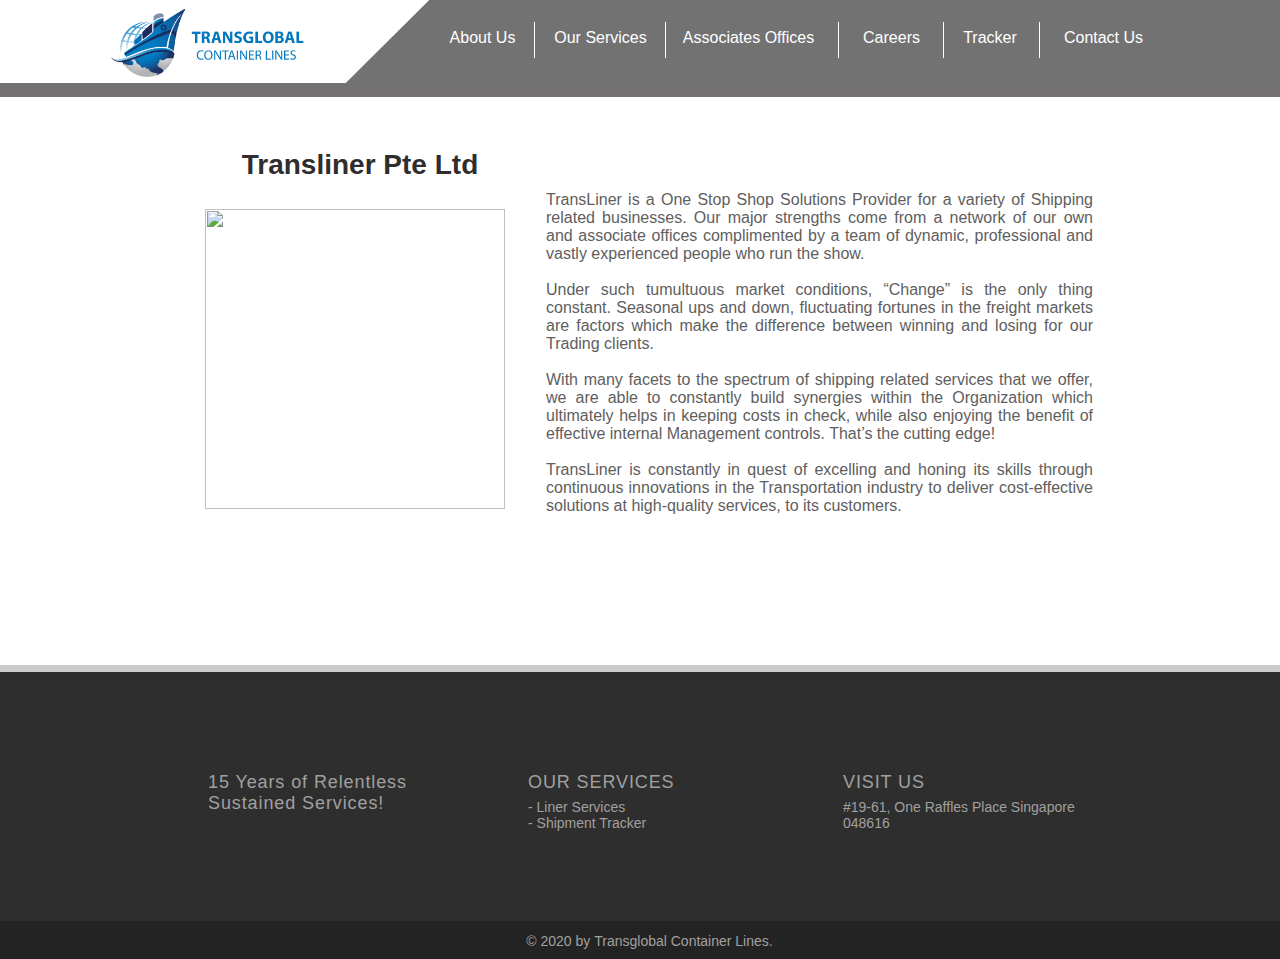
==== about-us.html @ 4d8c3161 "Adding initial website" ====
﻿<!DOCTYPE html>
<html lang="en">
<head>
    <meta charset="utf-8" />
    <meta http-equiv="content-type" content="text/html;charset=utf-8" />
    <title>About Us | Transglobal Container Lines | Freight Forwarding</title>
    <meta name="description" content="Transglobal Container Lines is a One Stop Shop Solutions Provider for a variety of Shipping related businesses. Our major strengths come from a network of our own and associate offices complimented by a team of dynamic, professional and vastly experienced people who run the show." />
    <link rel="canonical" href="index.html" />
    <meta property="og:url" content="https://transglobalcontainerlines.com" />
    <meta property="og:site_name" content="Transglobal Container Lines" />
    <meta property="og:type" content="website" />
    <meta property="og:title" content="About Us | Transglobal Container Lines | Freight Forwarding" />
    <meta property="og:description" content="Transglobal Container Lines is a One Stop Shop Solutions Provider for a variety of Shipping related businesses. Our major strengths come from a network of our own and associate offices complimented by a team of dynamic, professional and vastly experienced people who run the show." />
    <link rel="shortcut icon" href="images/logo/icon.ico" type="image/x-icon" />
    <link rel="apple-touch-icon" href="images/logo/icon.ico" type="image/x-icon" />
    <!-- Responsive -->
    <meta http-equiv="X-UA-Compatible" content="IE=edge">
    <meta name="viewport" content="width=device-width, initial-scale=1.0, maximum-scale=1.0, user-scalable=0">
    <link rel="stylesheet" href="css/style.css" />
</head>
<body class="prewarmup">
    <div id="SITE_CONTAINER">
        <div class="noop visual-focus-on" style="position:relative">
            <div id="SCROLL_TO_TOP" tabindex="-1" aria-label="top of page" role="region" style="height:0"></div>
            <div id="SITE_BACKGROUND" style="height:100%;top:0;min-height:calc(100vh - 0px);bottom:;left:;right:;position:" class="siteBackground">
                <div id="SITE_BACKGROUND_previous_noPrev" data-position="absolute" data-align="" data-fitting="" class="siteBackgroundprevious">
                    <div id="SITE_BACKGROUNDpreviousImage" class="siteBackgroundpreviousImage"></div>
                    <div id="SITE_BACKGROUNDpreviousVideo" class="siteBackgroundpreviousVideo"></div>
                    <div id="SITE_BACKGROUND_previousOverlay_noPrev" class="siteBackgroundpreviousOverlay"></div>
                </div>
                <div id="SITE_BACKGROUND_current_y2079_desktop_bg" style="top:0;height:100%;width:100%;background-color:rgba(204, 204, 204, 1);display:;position:absolute" data-position="absolute" data-align="bottom" data-fitting="fill" class="siteBackgroundcurrent">
                    <div id="SITE_BACKGROUND_currentImage_y2079_desktop_bg" style="position:absolute;top:0;height:100%;width:100%" data-type="bgimage" data-height="100%" class="siteBackgroundcurrentImage"></div>
                    <div id="SITE_BACKGROUNDcurrentVideo" class="siteBackgroundcurrentVideo"></div>
                    <div id="SITE_BACKGROUND_currentOverlay_y2079_desktop_bg" style="position:absolute;top:0;width:100%;height:100%" class="siteBackgroundcurrentOverlay"></div>
                </div>
            </div>
            <div id="SITE_ROOT" class="SITE_ROOT" style="width:100%;min-width:980px;padding-bottom:0;top:0" aria-hidden="false">
                <div id="masterPage" class="mesh-layout" data-mesh-layout="grid">
                    <header data-is-absolute-layout="false" data-is-mobile="false" data-state="transition-allowed" data-site-width="980" data-header-top="0" style="position:relative;margin-top:0;left:0;margin-left:0;width:100%;min-width:980px;top:;bottom:;right:" class="fc1" id="SITE_HEADER">
                        <div style="left:0;width:100%" id="SITE_HEADERscreenWidthBackground" class="fc1screenWidthBackground"></div>
                        <div id="SITE_HEADERcenteredContent" class="fc1centeredContent">
                            <div style="margin-left:calc((100% - 980px) / 2);width:980px" id="SITE_HEADERbg" class="fc1bg"></div>
                            <div id="SITE_HEADERinlineContent" class="fc1inlineContent">
                                <div id="SITE_HEADERinlineContent-gridWrapper" data-mesh-internal="true">
                                    <div id="SITE_HEADERinlineContent-gridContainer" data-mesh-internal="true">
                                        <section style="left:0;width:100%;min-width:980px;height:auto;top:;bottom:;right:;position:;margin-left:0" data-responsive="true" data-is-screen-width="true" data-col-margin="0" data-row-margin="0" class="strc1" id="comp-im0gi1f9">
                                            <div style="position:absolute;top:0;width:calc(100% - 0px);height:100%;overflow:hidden;pointer-events:auto;min-width:980px;left:0;right:0;bottom:0" data-page-id="masterPage" data-enable-video="true" data-bg-effect-name="" data-full-screen-height="" data-media-type="" data-use-clip-path="" data-needs-clipping="" data-wix-video-layout="true" class="strc1balata" id="comp-im0gi1f9balata">
                                                <div style="position:absolute;width:100%;height:100%;top:0;background-color:transparent" class="bgColor" id="comp-im0gi1f9balatabgcolor">
                                                    <div style="width:100%;height:100%;position:absolute;top:0;background-image:;opacity:1" id="comp-im0gi1f9balatabgcoloroverlay" class="bgColoroverlay"></div>
                                                </div>
                                            </div>
                                            <div style="position:relative;width:calc(100% - 0px);min-width:980px" id="comp-im0gi1f9inlineContent" class="strc1inlineContent">
                                                <div style="position:relative;width:100%;left:0;flex:980;margin-left:0;min-width:980px;top:0;margin-top:0;display:flex;" data-content-width="980" data-is-mesh="true" class="strc1" id="mediait2pzfvm1">
                                                    <div style="position:absolute;top:0;width:100%;height:100%;overflow:hidden;pointer-events:auto;left:0;right:0;bottom:0" data-page-id="masterPage" data-enable-video="true" data-bg-effect-name="" data-full-screen-height="" data-media-type="" data-use-clip-path="" data-needs-clipping="" data-wix-video-layout="true" class="strc1balata" id="mediait2pzfvm1balata">
                                                        <div style="position:absolute;width:100%;height:100%;top:0;background-color:rgba(255, 255, 255, 1)" class="bgColor" id="mediait2pzfvm1balatabgcolor">
                                                            <div style="width:100%;height:100%;position:absolute;top:0;background-image:;opacity:1" id="mediait2pzfvm1balatabgcoloroverlay" class="bgColoroverlay"></div>
                                                        </div>
                                                    </div>
                                                    <div style="width:100%;position:relative;top:0;bottom:0" class="strc1inlineContent" id="mediait2pzfvm1inlineContent">
                                                        <div id="mediait2pzfvm1inlineContent-gridWrapper" data-mesh-internal="true">
                                                            <div id="mediait2pzfvm1inlineContent-gridContainer" data-mesh-internal="true">
                                                                <nav id="TINY_MENU" class="hidden-on-warmup tm2" style="visibility:collapse;margin-left:calc(50% - 160px);top:13px;bottom:;left:265px;right:;width:50px;height:50px;position:fixed;z-index:50" aria-label="Site">
                                                                    <div class="fullScreenOverlay tm2_menuInitial tm2_dir-center tm2fullScreenOverlay" style="top: 0px; cursor: pointer; height: 367px;" id="TINY_MENUfullScreenOverlay">
                                                                        <div class="fullScreenOverlayContent tm2fullScreenOverlayContent" style="width:320px;top:0" id="TINY_MENUfullScreenOverlayContent">
                                                                            <div class="tm2_menuInitial tm2_dir-center tm2menuBackground" id="TINY_MENUmenuBackground">
                                                                                <div class="tm2_menuInitial tm2_dir-center tm2menuContainer" id="TINY_MENUmenuContainer" style="padding-top: 0px; max-height: 367px;"></div>
                                                                            </div>
                                                                        </div>
                                                                    </div>
                                                                    <a href="#" class="tm2_menuInitial tm2_dir-center tm2menuButton" style="cursor: pointer; margin-top: 0px;" id="TINY_MENUmenuButton">
                                                                        <svg preserveAspectRatio="none" viewBox="0 0 17 17" id="TINY_MENUiconSVG" class="tm2_icon tm2iconSVG">
                                                                            <line x2="100%" class="tm2_line1 tm2_animating-line"></line>
                                                                            <line x2="100%" class="tm2_line2 tm2_animating-line"></line>
                                                                            <line x2="100%" class="tm2_line3 tm2_animating-line"></line>
                                                                        </svg>
                                                                    </a>
                                                                </nav>
                                                                <div style="width:259px;height:68px;" title="" data-is-responsive="false" data-display-mode="fill" data-content-padding-horizontal="0" data-content-padding-vertical="0" data-exact-height="58" class="ca1" id="comp-jie4h3l3">
                                                                    <a style="cursor:pointer;width:259px;height:68px" href="index.html" target="_self" id="comp-jie4h3l3link" class="ca1link">
                                                                        <img id="comp-jie4h3l3imgimage" style="object-position:50% 50%;width:201px;height:68px;object-fit:cover" alt="" data-type="image" itemProp="image" src="images/logo/logo.png" />
                                                                    </a>
                                                                </div>
                                                                <div data-svg-id="0edb6e3056c244c897a256cbd4974189.svg" data-svg-type="shape" data-display-mode="fit" data-strokewidth="0" data-viewbox="0 0 200 200" data-preserve-viewbox="ignore" style="top:;bottom:;left:;right:;width:84px;height:84px;position:" class="style-juj5tk1k" id="comp-jie837r6">
                                                                    <div id="comp-jie837r6link" class="style-juj5tk1klink">
                                                                        <div style="stroke-width:0;fill-opacity:0.88;stroke:#ED1566;stroke-opacity:1;fill:rgba(96, 94, 94, 1)" class="style-juj5tk1k_comp-jie837r6 style-juj5tk1k_non-scaling-stroke style-juj5tk1ksvg" id="comp-jie837r6svg">
                                                                            <svg preserveAspectRatio="xMidYMid meet" id="comp-jie837r6svgcontent" data-bbox="24.5 25 151 150" viewBox="24.5 25 151 150" height="200" width="200" xmlns="http://www.w3.org/2000/svg" data-type="shape" role="img">
                                                                                <g>
                                                                                    <path d="M175.5 25v150h-151l151-150z" />
                                                                                </g>
                                                                            </svg>
                                                                        </div>
                                                                    </div>
                                                                </div>
                                                                <div data-svg-id="svgshape.v2.Svg_06f469158f5346a3be7e4100e38370cd" data-svg-type="shape" data-display-mode="stretch" data-strokewidth="0" data-viewbox="0 0 200 200" data-preserve-viewbox="ignore" style="top:;bottom:;left:;right:;width:1003px;height:83px;position:" class="style-juj5tk1k" id="comp-jj9cnk46">
                                                                    <a href="javascript:void()" target="_self" style="cursor:pointer" id="comp-jj9cnk46link" class="style-juj5tk1klink">
                                                                        <div style="stroke-width:0;fill-opacity:0.88;stroke:#ED1566;stroke-opacity:1;fill:rgba(96, 94, 94, 1)" class="style-juj5tk1k_comp-jj9cnk46 style-juj5tk1k_non-scaling-stroke style-juj5tk1ksvg" id="comp-jj9cnk46svg">
                                                                            <svg preserveAspectRatio="none" id="comp-jj9cnk46svgcontent" data-bbox="17.3 68.2 165.3 63.6" xmlns="http://www.w3.org/2000/svg" viewBox="17.3 68.2 165.3 63.6" role="img">
                                                                                <g>
                                                                                    <path d="M182.6 68.2v63.6H17.3V68.2h165.3z" />
                                                                                </g>
                                                                            </svg>
                                                                        </div>
                                                                    </a>
                                                                </div>
                                                                <div data-is-responsive="false" style="top:;bottom:;left:;right:;width:5px;height:36px;position:" class="style-juj5tk0q" id="comp-jie8m9vt">
                                                                    <div id="comp-jie8m9vtline" class="style-juj5tk0qline"></div>
                                                                </div>
                                                                <div data-packed="true" data-vertical-text="false" style="top:;bottom:;left:;right:;width:100px;height:auto;position:;pointer-events:none" class="txtNew" id="comp-jie4ne7f">
                                                                    <h4 class="font_4" style="font-size:16px; text-align:center;">
                                                                        <a href="tracker.html" target="_self"><span class="color_11"><span style="font-size:16px;"><span style="font-family:open sans,sans-serif;">Tracker</span></span></span></a>
                                                                    </h4>
                                                                </div>
                                                                <div data-is-responsive="false" style="top:;bottom:;left:;right:;width:5px;height:36px;position:" class="style-juj5tk0q" id="comp-jie8lzo2">
                                                                    <div id="comp-jie8lzo2line" class="style-juj5tk0qline"></div>
                                                                </div>
                                                                <div data-packed="true" data-vertical-text="false" style="top:;bottom:;left:;right:;width:169px;height:auto;position:;pointer-events:none" class="txtNew" id="comp-jie4jxu8">
                                                                    <h4 class="font_4" style="font-size:16px; text-align:center;">
                                                                        <a href="offices.html" target="_self"><span class="color_11"><span style="font-size:16px;"><span style="font-family:open sans,sans-serif;">Associates Offices</span></span></span></a>
                                                                    </h4>
                                                                </div>
                                                                <div data-is-responsive="false" style="top:;bottom:;left:;right:;width:5px;height:36px;position:" class="style-juj5tk0q" id="comp-jie8ldi6">
                                                                    <div id="comp-jie8ldi6line" class="style-juj5tk0qline"></div>
                                                                </div>
                                                                <div data-packed="true" data-vertical-text="false" style="top:;bottom:;left:;right:;width:129px;height:auto;position:;pointer-events:none" class="txtNew" id="comp-jie4jh5j">
                                                                    <h4 class="font_4" style="font-size:16px; text-align:center;">
                                                                        <a href="services.html" target="_self"><span class="color_11"><span style="font-size:16px;"><span style="font-family:open sans,sans-serif;">Our Services</span></span></span></a>
                                                                    </h4>
                                                                </div>
                                                                <div data-is-responsive="false" style="top:;bottom:;left:;right:;width:5px;height:36px;position:" class="style-juj5tk0q" id="comp-jie8la4r">
                                                                    <div id="comp-jie8la4rline" class="style-juj5tk0qline"></div>
                                                                </div>
                                                                <div data-packed="true" data-vertical-text="false" style="top:;bottom:;left:;right:;width:81px;height:auto;position:;pointer-events:none" class="txtNew" id="comp-jie450r4">
                                                                    <h4 class="font_4" style="font-size:16px; text-align:center;">
                                                                        <a href="about-us.html" target="_self"><span class="color_11"><span style="font-size:16px;"><span style="font-family:open sans,sans-serif;">About Us</span></span></span></a>
                                                                    </h4>
                                                                </div>
                                                                <div data-is-responsive="false" style="top:;bottom:;left:;right:;width:5px;height:36px;position:" class="style-juj5tk0q" id="comp-jie8h4li">
                                                                    <div id="comp-jie8h4liline" class="style-juj5tk0qline"></div>
                                                                </div>
                                                                <div data-packed="true" data-vertical-text="false" style="top:;bottom:;left:;right:;width:123px;height:auto;position:;pointer-events:none" class="txtNew" id="comp-jie4kfp2">
                                                                    <h4 class="font_4" style="font-size:16px; text-align:center;"><a href="careers.html" target="_self"><span class="color_11"><span style="font-size:16px;"><span style="font-family:open sans,sans-serif;">Careers</span></span></span></a></h4>
                                                                </div>
                                                                <div data-packed="true" data-vertical-text="false" style="top:;bottom:;left:;right:;width:123px;height:auto;position:;pointer-events:none" class="txtNew" id="comp-jurudjak">
                                                                    <h4 class="font_4" style="font-size:16px; text-align:center;">
                                                                        <a href="contact-us.html" target="_self"><span class="color_11"><span style="font-size:16px;"><span style="font-family:open sans,sans-serif;">Contact Us</span></span></span></a>
                                                                    </h4>
                                                                </div>
                                                            </div>
                                                        </div>
                                                    </div>
                                                </div>
                                            </div>
                                        </section>
                                    </div>
                                </div>
                            </div>
                        </div>
                    </header>
                    <main tabindex="-1" data-is-mobile="false" data-is-mesh="true" data-site-width="980" style="left:0;margin-left:0;width:100%;min-width:980px;top:0;bottom:;right:;position:" class="pc1" data-state="" id="PAGES_CONTAINER">
                        <div style="left:0" id="PAGES_CONTAINERscreenWidthBackground" class="pc1screenWidthBackground"></div>
                        <div style="position:relative" id="PAGES_CONTAINERcenteredContent" class="pc1centeredContent">
                            <div style="display:none" id="PAGES_CONTAINERbg" class="pc1bg"></div>
                            <div style="position:relative" id="PAGES_CONTAINERinlineContent" class="pc1inlineContent">
                                <div style="width:100%">
                                    <div data-ismobile="false" data-is-mesh-layout="true" style="height:100%;left:0;position:relative;top:;bottom:;right:" class="p1" id="y2079">
                                        <div style="margin-left:calc((100% - 980px) / 2);width:980px" id="y2079bg" class="p1bg"></div>
                                        <div class="p1inlineContent" id="y2079inlineContent">
                                            <style id="y2079-mesh-styles">
                                                #y2079inlineContent {
                                                    height: auto;
                                                    width: 100%;
                                                    position: relative;
                                                }

                                                #y2079inlineContent-gridWrapper {
                                                    display: flex;
                                                    pointer-events: none;
                                                }

                                                #y2079inlineContent-gridContainer {
                                                    position: static;
                                                    display: grid;
                                                    height: auto;
                                                    width: 100%;
                                                    min-height: 589px;
                                                    margin-top: -3px;
                                                    grid-template-rows: min-content 1fr;
                                                    grid-template-columns: 100%;
                                                    padding-bottom: 0px;
                                                    box-sizing: border-box;
                                                }

                                                #comp-jjdo8xo7 {
                                                    position: relative;
                                                    margin: 0px 0px 0 calc((100% - 980px) * 0.5);
                                                    left: 0px;
                                                    grid-area: 1 / 1 / 2 / 2;
                                                    justify-self: start;
                                                    align-self: start;
                                                }

                                                #comp-jjdo8xpf {
                                                    position: relative;
                                                    margin: 0px 0px 0 calc((100% - 980px) * 0.5);
                                                    left: 0px;
                                                    grid-area: 2 / 1 / 3 / 2;
                                                    justify-self: start;
                                                    align-self: start;
                                                }

                                                #y2079centeredContent {
                                                    position: relative;
                                                }

                                                #y2079inlineContent-gridContainer > * {
                                                    pointer-events: auto;
                                                }

                                                #y2079inlineContent-gridContainer > [id$="-rotated-wrapper"] {
                                                    pointer-events: none;
                                                }

                                                    #y2079inlineContent-gridContainer > [id$="-rotated-wrapper"] > * {
                                                        pointer-events: auto;
                                                    }
                                            </style>
                                            <div id="y2079inlineContent-gridWrapper" data-mesh-internal="true">
                                                <div id="y2079inlineContent-gridContainer" data-mesh-internal="true">
                                                    <section style="left:0;width:100%;min-width:980px;height:auto;top:;bottom:;right:;position:;margin-left:0" data-responsive="true" data-is-screen-width="true" data-col-margin="0" data-row-margin="0" class="strc1" id="comp-jjdo8xo7">
                                                        <div style="position:absolute;top:0;width:calc(100% - 0px);height:100%;overflow:hidden;pointer-events:auto;min-width:980px;left:0;right:0;bottom:0" data-page-id="y2079" data-enable-video="true" data-bg-effect-name="" data-full-screen-height="" data-media-type="" data-use-clip-path="" data-needs-clipping="" data-wix-video-layout="true" class="strc1balata" id="comp-jjdo8xo7balata">
                                                            <div style="position:absolute;width:100%;height:100%;top:0;background-color:transparent" class="bgColor" id="comp-jjdo8xo7balatabgcolor">
                                                                <div style="width:100%;height:100%;position:absolute;top:0;background-image:;opacity:1" id="comp-jjdo8xo7balatabgcoloroverlay" class="bgColoroverlay"></div>
                                                            </div>
                                                        </div>
                                                        <div style="position:relative;width:calc(100% - 0px);min-width:980px" id="comp-jjdo8xo7inlineContent" class="strc1inlineContent">
                                                            <div style="position:relative;width:100%;left:0;flex:980;margin-left:0;min-width:980px;top:0;margin-top:0;margin-bottom:0;height:;display:flex;bottom:;right:" data-content-width="980" data-is-mesh="true" class="strc1" id="comp-jjdo8xpb">
                                                                <div style="position:absolute;top:0;width:100%;height:100%;overflow:hidden;pointer-events:auto;left:0;right:0;bottom:0" data-page-id="y2079" data-enable-video="true" data-bg-effect-name="" data-full-screen-height="" data-media-type="" data-use-clip-path="" data-needs-clipping="" data-wix-video-layout="true" class="strc1balata" id="comp-jjdo8xpbbalata">
                                                                    <div style="position:absolute;width:100%;height:100%;top:0;background-color:rgba(206, 32, 38, 1)" class="bgColor" id="comp-jjdo8xpbbalatabgcolor">
                                                                        <div style="width:100%;height:100%;position:absolute;top:0;background-image:;opacity:1" id="comp-jjdo8xpbbalatabgcoloroverlay" class="bgColoroverlay"></div>
                                                                    </div>
                                                                </div>
                                                                <div style="width:100%;position:relative;top:0;bottom:0" class="strc1inlineContent" id="comp-jjdo8xpbinlineContent">
                                                                    <style id="comp-jjdo8xpb-mesh-styles">
                                                                        #comp-jjdo8xpbinlineContent {
                                                                            height: auto;
                                                                            width: 100%;
                                                                            position: relative;
                                                                        }

                                                                        #comp-jjdo8xpbinlineContent-gridContainer {
                                                                            position: static;
                                                                            height: auto;
                                                                            width: 100%;
                                                                            min-height: 14px;
                                                                        }

                                                                        #comp-jjdo8xpbcenteredContent {
                                                                            position: relative;
                                                                        }

                                                                        #comp-jjdo8xpbinlineContent-gridWrapper {
                                                                            pointer-events: none;
                                                                        }

                                                                        #comp-jjdo8xpbinlineContent-gridContainer > * {
                                                                            pointer-events: auto;
                                                                        }

                                                                        #comp-jjdo8xpbinlineContent-gridContainer > [id$="-rotated-wrapper"] {
                                                                            pointer-events: none;
                                                                        }

                                                                            #comp-jjdo8xpbinlineContent-gridContainer > [id$="-rotated-wrapper"] > * {
                                                                                pointer-events: auto;
                                                                            }
                                                                    </style>
                                                                    <div id="comp-jjdo8xpbinlineContent-gridContainer" style="background-color:#737171;" data-mesh-internal="true"></div>
                                                                </div>
                                                            </div>
                                                        </div>
                                                    </section>
                                                    <section style="left:0;width:100%;min-width:980px;height:auto;top:;bottom:;right:;position:;margin-left:0" data-responsive="true" data-is-screen-width="true" data-col-margin="0" data-row-margin="0" class="strc1" id="comp-jjdo8xpf">
                                                        <div style="position:absolute;top:0;width:calc(100% - 0px);height:100%;overflow:hidden;pointer-events:auto;min-width:980px;left:0;right:0;bottom:0" data-page-id="y2079" data-enable-video="true" data-bg-effect-name="" data-full-screen-height="" data-media-type="" data-use-clip-path="" data-needs-clipping="" data-wix-video-layout="true" class="strc1balata" id="comp-jjdo8xpfbalata">
                                                            <div style="position:absolute;width:100%;height:100%;top:0;background-color:transparent" class="bgColor" id="comp-jjdo8xpfbalatabgcolor">
                                                                <div style="width:100%;height:100%;position:absolute;top:0;background-image:;opacity:1" id="comp-jjdo8xpfbalatabgcoloroverlay" class="bgColoroverlay"></div>
                                                            </div>
                                                        </div>
                                                        <div style="position:relative;width:calc(100% - 0px);min-width:980px" id="comp-jjdo8xpfinlineContent" class="strc1inlineContent">
                                                            <div style="position:relative;width:100%;left:0;flex:980;margin-left:0;min-width:980px;top:0;margin-top:0;margin-bottom:0;height:;display:flex;bottom:;right:" data-content-width="980" data-is-mesh="true" class="strc1" id="comp-jjdo8xpj">
                                                                <div style="position:absolute;top:0;width:100%;height:100%;overflow:hidden;pointer-events:auto;left:0;right:0;bottom:0" data-page-id="y2079" data-enable-video="true" data-bg-effect-name="" data-full-screen-height="" data-media-type="" data-use-clip-path="" data-needs-clipping="" data-wix-video-layout="true" class="strc1balata" id="comp-jjdo8xpjbalata">
                                                                    <div style="position:absolute;width:100%;height:100%;top:0;background-color:rgba(255, 255, 255, 1)" class="bgColor" id="comp-jjdo8xpjbalatabgcolor">
                                                                        <div style="width:100%;height:100%;position:absolute;top:0;background-image:;opacity:1" id="comp-jjdo8xpjbalatabgcoloroverlay" class="bgColoroverlay"></div>
                                                                    </div>
                                                                </div>
                                                                <div style="width:100%;position:relative;top:0;bottom:0" class="strc1inlineContent" id="comp-jjdo8xpjinlineContent">
                                                                    <style id="comp-jjdo8xpj-mesh-styles">
                                                                        #comp-jjdo8xpjinlineContent {
                                                                            height: auto;
                                                                            width: 100%;
                                                                            position: relative;
                                                                        }

                                                                        #comp-jjdo8xpjinlineContent-gridWrapper {
                                                                            pointer-events: none;
                                                                        }

                                                                        #comp-jjdo8xpjinlineContent-gridContainer {
                                                                            position: static;
                                                                            display: grid;
                                                                            height: auto;
                                                                            width: 100%;
                                                                            min-height: auto;
                                                                            grid-template-rows: min-content 1fr;
                                                                            grid-template-columns: 100%;
                                                                        }

                                                                        #comp-jjdoe62d {
                                                                            position: relative;
                                                                            margin: 52px 0px 10px calc((100% - 980px) * 0.5);
                                                                            left: 55px;
                                                                            grid-area: 1 / 1 / 2 / 2;
                                                                            justify-self: start;
                                                                            align-self: start;
                                                                        }

                                                                        #comp-jjdodmks {
                                                                            position: relative;
                                                                            margin: 18px 0px 10px calc((100% - 980px) * 0.5);
                                                                            left: 55px;
                                                                            grid-area: 2 / 1 / 3 / 2;
                                                                            justify-self: start;
                                                                            align-self: start;
                                                                        }

                                                                        #comp-jjdofa03 {
                                                                            position: relative;
                                                                            margin: 0px 0px 1px calc((100% - 980px) * 0.5);
                                                                            left: 396px;
                                                                            grid-area: 2 / 1 / 3 / 2;
                                                                            justify-self: start;
                                                                            align-self: start;
                                                                        }

                                                                        #comp-jjdo8xpjcenteredContent {
                                                                            position: relative;
                                                                        }

                                                                        #comp-jjdo8xpjinlineContent-gridContainer > * {
                                                                            pointer-events: auto;
                                                                        }

                                                                        #comp-jjdo8xpjinlineContent-gridContainer > [id$="-rotated-wrapper"] {
                                                                            pointer-events: none;
                                                                        }

                                                                            #comp-jjdo8xpjinlineContent-gridContainer > [id$="-rotated-wrapper"] > * {
                                                                                pointer-events: auto;
                                                                            }
                                                                    </style>
                                                                    <div id="comp-jjdo8xpjinlineContent-gridWrapper" data-mesh-internal="true">
                                                                        <div id="comp-jjdo8xpjinlineContent-gridContainer" data-mesh-internal="true">
                                                                            <div data-packed="true" data-vertical-text="false" style="top:;bottom:;left:;right:;width:310px;height:auto;position:;pointer-events:none" class="txtNew" id="comp-jjdoe62d">
                                                                                <h2 class="font_2" style="text-align:center;"><span style="font-family:open sans,sans-serif;">Transliner</span><span style="font-family:open sans,sans-serif;"> Pte Ltd</span></h2>
                                                                            </div>
                                                                            <div style="top:;bottom:;left:;right:;width:300px;height:300px;position:" title="" data-is-responsive="false" data-display-mode="fill" data-content-padding-horizontal="0" data-content-padding-vertical="0" data-exact-height="300" class="ca1" id="comp-jjdodmks">
                                                                                <div style="width:300px;height:300px" id="comp-jjdodmkslink" class="ca1link">
                                                                                    <wix-image style="width:300px;height:300px;top:0;left:0" data-has-bg-scroll-effect="" data-image-info="{&quot;imageData&quot;:{&quot;type&quot;:&quot;Image&quot;,&quot;id&quot;:&quot;dataItem-jjdodmme&quot;,&quot;metaData&quot;:{&quot;pageId&quot;:&quot;y2079&quot;,&quot;isPreset&quot;:false,&quot;schemaVersion&quot;:&quot;2.0&quot;,&quot;isHidden&quot;:false},&quot;title&quot;:&quot;&quot;,&quot;uri&quot;:&quot;0c4667_1589c37b515940a9ba90629054da9231~mv2_d_2488_2489_s_4_2.png&quot;,&quot;description&quot;:&quot;&quot;,&quot;width&quot;:2488,&quot;height&quot;:2489,&quot;alt&quot;:&quot;&quot;,&quot;displayMode&quot;:&quot;fill&quot;},&quot;containerId&quot;:&quot;comp-jjdodmks&quot;,&quot;displayMode&quot;:&quot;fill&quot;}" data-has-ssr-src="true" data-is-svg="false" data-is-svg-mask="false" id="comp-jjdodmksimg" class="ca1img"><img id="comp-jjdodmksimgimage" style="object-position:50% 50%;width:300px;height:300px;object-fit:cover" alt="" data-type="image" itemProp="image" src="../static.wixstatic.com/media/0c4667_1589c37b515940a9ba90629054da9231_mv2_d_2/v1/fill/w_180%2ch_180%2cal_c%2cusm_0.66_1.00_0.01%2cblur_2/0c4667_1589c37b515940a9ba90629054da9231_mv2_d_2488_2489_s_4_2.43.del" /></wix-image>
                                                                                </div>
                                                                            </div>
                                                                            <div data-packed="false" data-vertical-text="false" style="top:;bottom:;left:;right:;width:547px;height:auto;position:;min-height:473px;pointer-events:none" data-min-height="473" class="txtNew" id="comp-jjdofa03">
                                                                                <p class="font_8" style="font-size:16px; text-align:justify;"><span style="font-size:16px;"><span style="font-family:open sans,sans-serif;">TransLiner is a One Stop Shop Solutions Provider for a variety of Shipping related businesses. Our major strengths come from a network of our own and associate offices </span></span><span style="font-size:16px;"><span style="font-family:open sans,sans-serif;">complimented</span></span><span style="font-size:16px;"><span style="font-family:open sans,sans-serif;"> by a team of dynamic, professional and vastly experienced people who run the show.</span></span></p>
                                                                                <p class="font_8" style="font-size:16px; text-align:justify;">&nbsp;</p>
                                                                                <p class="font_8" style="font-size:16px; text-align:justify;"><span style="font-size:16px;"><span style="font-family:open sans,sans-serif;">Under such </span></span><span style="font-size:16px;"><span style="font-family:open sans,sans-serif;">tumultuous</span></span><span style="font-size:16px;"><span style="font-family:open sans,sans-serif;"> market conditions, &ldquo;Change&rdquo; is the only thing constant. Seasonal ups and down, fluctuating fortunes in the freight markets are factors which make the difference between winning and losing for our Trading clients.</span></span></p>
                                                                                <p class="font_8" style="font-size:16px; text-align:justify;">&nbsp;</p>
                                                                                <p class="font_8" style="font-size:16px; text-align:justify;"><span style="font-size:16px;"><span style="font-family:open sans,sans-serif;">With many facets to the spectrum of shipping related services that we offer, we are able to constantly build synergies within the Organization which ultimately helps in keeping costs in check, while also enjoying the benefit of effective internal Management controls. That&rsquo;s the cutting edge!</span></span></p>
                                                                                <p class="font_8" style="font-size:16px; text-align:justify;">&nbsp;</p>
                                                                                <p class="font_8" style="font-size:16px; text-align:justify;"><span style="font-size:16px;"><span style="font-family:open sans,sans-serif;">TransLiner is constantly in quest of excelling and honing its skills through continuous innovations in the Transportation industry to deliver </span></span><span style="font-size:16px;"><span style="font-family:open sans,sans-serif;">cost-effective</span></span><span style="font-size:16px;"><span style="font-family:open sans,sans-serif;"> solutions at </span></span><span style="font-size:16px;"><span style="font-family:open sans,sans-serif;">high-quality</span></span><span style="font-size:16px;"><span style="font-family:open sans,sans-serif;"> services, to its customers.</span></span></p>
                                                                            </div>
                                                                        </div>
                                                                    </div>
                                                                </div>
                                                            </div>
                                                        </div>
                                                    </section>
                                                </div>
                                            </div>
                                        </div>
                                    </div>
                                </div>
                            </div>
                        </div>
                    </main>
                    <footer style="bottom:auto;overflow:hidden;left:0;margin-left:0;width:100%;min-width:980px;top:;right:;position:" class="style-juj5tk0i_footer style-juj5tk0i" tabindex="-1" data-site-width="980" data-fixedposition="false" data-isrunninginmobile="false" data-is-absolute-layout="false" data-state=" " id="SITE_FOOTER">
                        <div style="left:0;width:100%" id="SITE_FOOTERscreenWidthBackground" class="style-juj5tk0iscreenWidthBackground">
                            <div class="style-juj5tk0i_bg"></div>
                        </div>
                        <div style="width:100%" id="SITE_FOOTERcenteredContent" class="style-juj5tk0icenteredContent">
                            <div style="margin-left:calc((100% - 980px) / 2);width:980px" id="SITE_FOOTERbg" class="style-juj5tk0ibg">
                                <div class="style-juj5tk0i_bg-center"></div>
                            </div>
                            <div id="SITE_FOOTERinlineContent" class="style-juj5tk0iinlineContent">
                                <div id="SITE_FOOTERinlineContent-gridWrapper" data-mesh-internal="true">
                                    <div id="SITE_FOOTERinlineContent-gridContainer" data-mesh-internal="true">
                                        <div data-packed="true" data-vertical-text="false" style="top:;bottom:;left:;right:;width:254px;height:auto;position:;pointer-events:none" class="txtNew" id="comp-il5cr9td">
                                            <h6 class="font_6"><span style="color:rgb(160, 160, 159); letter-spacing:0.05em;">15 Years of Relentless&nbsp;</span></h6>
                                            <h6 class="font_6"><span style="color:rgb(160, 160, 159); letter-spacing:0.05em;">Sustained Services!</span></h6>
                                        </div>
                                        <div data-packed="true" data-vertical-text="false" style="top:;bottom:;left:;right:;width:251px;height:auto;position:;pointer-events:none" class="txtNew" id="comp-il5csysb">
                                            <h6 class="font_6"><span class="color_13"><span style="letter-spacing:0.05em;">OUR SERVICES</span></span></h6>
                                        </div>
                                        <div data-packed="true" data-vertical-text="false" style="top:;bottom:;left:;right:;width:251px;height:auto;position:;pointer-events:none" class="txtNew" id="comp-il5csysr">
                                            <p class="font_8"><span style="color:rgb(160, 160, 159);">- Liner Services</span></p>
                                            <p class="font_8">
                                                <span style="color:rgb(160, 160, 159);" />
                                                <a href="tracker.html" target="_self">
                                                    <span style="font-size:14px;">- Shipment Tracker</span>
                                                </a>
                                            </p>
                                            <p class="font_8"><span style="color:rgb(160, 160, 159);"><span class="wixGuard">​</span></span></p>
                                            <p class="font_8"><span style="color:rgb(160, 160, 159);"><span class="wixGuard">​</span></span></p>
                                        </div>
                                        <div data-packed="true" data-vertical-text="false" style="top:;bottom:;left:;right:;width:254px;height:auto;position:;pointer-events:none" class="txtNew" id="comp-il5cp0hs">
                                            <h6 class="font_6"><span style="color:rgb(160, 160, 159); letter-spacing:0.05em;">VISIT US</span></h6>
                                        </div>
                                        <div data-packed="true" data-vertical-text="false" style="top:;bottom:;left:;right:;width:252px;height:auto;position:;pointer-events:none" class="txtNew" id="comp-il9idbvr">
                                            <p class="font_8"><span style="color:rgb(160, 160, 159);">#19-61, One Raffles Place</span><span style="color:rgb(160, 160, 159);">&nbsp;Singapore</span></p>
                                            <p class="font_8"><span style="color:rgb(160, 160, 159);">048616</span></p>
                                        </div>
                                        <section style="left:0;width:100%;min-width:980px;height:auto;top:;bottom:;right:;position:;margin-left:0" data-responsive="true" data-is-screen-width="true" data-col-margin="0" data-row-margin="0" class="strc1" id="comp-il5d4tq2">
                                            <div style="position:absolute;top:0;width:calc(100% - 0px);height:100%;overflow:hidden;pointer-events:auto;min-width:980px;left:0;right:0;bottom:0" data-page-id="masterPage" data-enable-video="true" data-bg-effect-name="" data-full-screen-height="" data-media-type="" data-use-clip-path="" data-needs-clipping="" data-wix-video-layout="true" class="strc1balata" id="comp-il5d4tq2balata">
                                                <div style="position:absolute;width:100%;height:100%;top:0;background-color:transparent" class="bgColor" id="comp-il5d4tq2balatabgcolor">
                                                    <div style="width:100%;height:100%;position:absolute;top:0;background-image:;opacity:1" id="comp-il5d4tq2balatabgcoloroverlay" class="bgColoroverlay"></div>
                                                </div>
                                            </div>
                                            <div style="position:relative;width:calc(100% - 0px);min-width:980px" id="comp-il5d4tq2inlineContent" class="strc1inlineContent">
                                                <div style="position:relative;width:100%;left:0;flex:980;margin-left:0;min-width:980px;top:0;margin-top:0;margin-bottom:0;height:;display:flex;bottom:;right:" data-content-width="980" data-is-mesh="true" class="strc1" id="mediait2pzfvm7">
                                                    <div style="position:absolute;top:0;width:100%;height:100%;overflow:hidden;pointer-events:auto;left:0;right:0;bottom:0" data-page-id="masterPage" data-enable-video="true" data-bg-effect-name="" data-full-screen-height="" data-media-type="" data-use-clip-path="" data-needs-clipping="" data-wix-video-layout="true" class="strc1balata" id="mediait2pzfvm7balata">
                                                        <div style="position:absolute;width:100%;height:100%;top:0;background-color:rgba(36, 35, 35, 1)" class="bgColor" id="mediait2pzfvm7balatabgcolor">
                                                            <div style="width:100%;height:100%;position:absolute;top:0;background-image:;opacity:1" id="mediait2pzfvm7balatabgcoloroverlay" class="bgColoroverlay"></div>
                                                        </div>
                                                    </div>
                                                    <div style="width:100%;position:relative;top:0;bottom:0" class="strc1inlineContent" id="mediait2pzfvm7inlineContent">
                                                        <div id="mediait2pzfvm7inlineContent-gridWrapper" data-mesh-internal="true">
                                                            <div id="mediait2pzfvm7inlineContent-gridContainer" data-mesh-internal="true">
                                                                <div data-packed="true" data-vertical-text="false" style="top:;bottom:;left:;right:;width:689px;height:auto;position:;pointer-events:none" class="txtNew" id="comp-il5d5xvj">
                                                                    <p class="font_8" style="text-align:center;"><span class="color_13">&copy; 2020 by&nbsp;Transglobal Container Lines.</span></p>
                                                                </div>
                                                            </div>
                                                        </div>
                                                    </div>
                                                </div>
                                            </div>
                                        </section>
                                    </div>
                                </div>
                            </div>
                        </div>
                    </footer>
                </div>
            </div>
            <div id="SCROLL_TO_BOTTOM" tabindex="-1" aria-label="bottom of page" role="region" style="height:0"></div>
        </div>
    </div>
</body>
</html>
---- css/style.css ----
/* Fonts Style*/
.font_0 {
    font: normal normal bold 22px/1.4em 'open sans',sans-serif;
    color: #891519;
}

.font_1 {
    font: normal normal normal 16px/1.4em din-next-w01-light,din-next-w02-light,din-next-w10-light,sans-serif;
    color: #605E5E;
}

.font_2 {
    font: normal normal bold 28px/1.4em avenir-lt-w01_35-light1475496,sans-serif;
    color: #2F2E2E;
}

.font_3 {
    font: normal normal normal 60px/1.4em din-next-w01-light,din-next-w02-light,din-next-w10-light,sans-serif;
    color: #605E5E;
}

.font_4 {
    font: normal normal normal 40px/1.4em din-next-w01-light,din-next-w02-light,din-next-w10-light,sans-serif;
    color: #605E5E;
}

.font_5 {
    font: normal normal bold 28px/1.4em avenir-lt-w01_35-light1475496,sans-serif;
    color: #2F2E2E;
}

.font_6 {
    font: normal normal normal 18px/1.4em avenir-lt-w01_35-light1475496,sans-serif;
    color: #2F2E2E;
}

.font_7 {
    font: normal normal normal 16px/1.4em avenir-lt-w01_35-light1475496,sans-serif;
    color: #605E5E;
}

.font_8 {
    font: normal normal normal 14px/1.4em avenir-lt-w01_35-light1475496,sans-serif;
    color: #605E5E;
}

.font_9 {
    font: normal normal normal 14px/1.4em din-next-w01-light,din-next-w02-light,din-next-w10-light,sans-serif;
    color: #605E5E;
}

.font_10 {
    font: normal normal normal 12px/1.4em din-next-w01-light,din-next-w02-light,din-next-w10-light,sans-serif;
    color: #605E5E;
}

/* Body Style*/
a, abbr, acronym, address, applet, b, big, blockquote, body, button, caption, center, cite, code, dd, del, dfn, div, dl, dt, em, fieldset, font, footer, form, h1, h2, h3, h4, h5, h6, header, html, i, iframe, img, ins, kbd, label, legend, li, nav, object, ol, p, pre, q, s, samp, section, small, span, strike, strong, sub, sup, table, tbody, td, tfoot, th, thead, title, tr, tt, u, ul, var, wix-iframe {
    margin: 0;
    padding: 0;
    border: 0;
    outline: 0;
    vertical-align: baseline;
    background: 0 0
}

wix-iframe {
    display: block
}

body {
    font-size: 10px;
    font-family: Arial,Helvetica,sans-serif
}

input, select, textarea {
    font-family: Helvetica,Arial,sans-serif;
    box-sizing: border-box
}

ol, ul {
    list-style: none
}

blockquote, q {
    quotes: none
}

ins {
    text-decoration: none
}

del {
    text-decoration: line-through
}

table {
    border-collapse: collapse;
    border-spacing: 0
}

a {
    cursor: pointer;
    text-decoration: none
}

body, html {
    height: 100%
}

body {
    overflow-x: auto;
    overflow-y: scroll
}

    body.overflowHidden {
        overflow: hidden
    }

.testStyles {
    overflow-y: hidden
}

.reset-button {
    background: 0 0;
    border: 0;
    outline: 0;
    color: inherit;
    font: inherit;
    line-height: normal;
    overflow: visible;
    padding: 0;
    -webkit-appearance: none;
    -webkit-user-select: none;
    -moz-user-select: none;
    -ms-user-select: none
}

:focus {
    outline: 0
}

.wixSiteProperties {
    -webkit-font-smoothing: antialiased;
    -moz-osx-font-smoothing: grayscale
}

.SITE_ROOT {
    min-height: 100%;
    position: relative;
    margin: 0 auto
}

.POPUPS_ROOT {
    left: 0;
    top: 0;
    width: 100vw;
    height: 100%;
    overflow-x: auto;
    overflow-y: scroll;
    position: fixed;
    z-index: 99999
}

    .POPUPS_ROOT.mobile {
        z-index: 1005;
        -webkit-overflow-scrolling: touch
    }

    .POPUPS_ROOT.responsive .POPUPS_WRAPPER {
        position: absolute;
        top: 0;
        left: 0;
        width: 100%;
        height: 100%
    }

    .POPUPS_ROOT:not(.responsive) .POPUPS_WRAPPER {
        position: relative;
        overflow: auto
    }

        .POPUPS_ROOT:not(.responsive) .POPUPS_WRAPPER > div {
            margin: 0 auto
        }

.auto-generated-link {
    color: inherit
}

.warmup .hidden-on-warmup {
    visibility: hidden
}

body:not([data-js-loaded]) [data-hide-prejs] {
    visibility: hidden
}

html.device-phone body {
    overflow-y: auto
}

html.device-mobile-optimized.device-android {
    margin-bottom: 1px
}

html.device-mobile-optimized.blockSiteScrolling > body {
    position: fixed;
    width: 100%
}

html.device-mobile-optimized.media-zoom-mode > body {
    touch-action: manipulation
}

    html.device-mobile-optimized.media-zoom-mode > body > #SITE_CONTAINER {
        height: 100%;
        overflow: hidden
    }

        html.device-mobile-optimized.media-zoom-mode > body > #SITE_CONTAINER > .noop {
            height: 100%
        }

            html.device-mobile-optimized.media-zoom-mode > body > #SITE_CONTAINER > .noop > .siteAspectsContainer {
                height: 100%;
                z-index: 1005
            }

.siteAspectsContainer {
    position: absolute;
    top: 0;
    margin: 0 auto;
    left: 0;
    right: 0
}

body.prewarmup #SITE_ROOT {
    overflow-x: hidden;
    overflow-y: hidden
}

body.device-mobile-optimized {
    overflow-x: hidden;
    overflow-y: scroll
}

    body.device-mobile-optimized.qa-mode {
        overflow-y: auto
    }

    body.device-mobile-optimized #SITE_CONTAINER {
        width: 320px;
        overflow-x: visible;
        margin: 0 auto;
        position: relative
    }

    body.device-mobile-optimized > * {
        max-width: 100% !important
    }

    body.device-mobile-optimized .SITE_ROOT {
        overflow-x: hidden;
        overflow-y: hidden
    }

body.device-mobile-non-optimized #SITE_CONTAINER > :not(.mobile-non-optimized-overflow) .SITE_ROOT {
    overflow-x: hidden;
    overflow-y: auto
}

body.device-mobile-non-optimized.fullScreenMode {
    background-color: #5f6360
}

    body.device-mobile-non-optimized.fullScreenMode #MOBILE_ACTIONS_MENU, body.device-mobile-non-optimized.fullScreenMode #SITE_BACKGROUND, body.device-mobile-non-optimized.fullScreenMode .SITE_ROOT {
        visibility: hidden
    }

body.fullScreenMode #WIX_ADS {
    visibility: hidden
}

body.fullScreenMode {
    overflow-x: hidden !important;
    overflow-y: hidden !important
}

    body.fullScreenMode.device-mobile-optimized #TINY_MENU {
        opacity: 0;
        pointer-events: none
    }

body.fullScreenMode-scrollable.device-mobile-optimized {
    overflow-x: hidden !important;
    overflow-y: auto !important
}

    body.fullScreenMode-scrollable.device-mobile-optimized #masterPage, body.fullScreenMode-scrollable.device-mobile-optimized .SITE_ROOT {
        overflow-x: hidden !important;
        overflow-y: hidden !important
    }

    body.fullScreenMode-scrollable.device-mobile-optimized #SITE_BACKGROUND, body.fullScreenMode-scrollable.device-mobile-optimized #masterPage {
        height: auto !important
    }

        body.fullScreenMode-scrollable.device-mobile-optimized #masterPage.mesh-layout {
            height: 0 !important
        }

.fullScreenOverlay {
    z-index: 1005;
    position: fixed;
    left: 0;
    top: -60px;
    right: 0;
    bottom: 0;
    display: -webkit-box;
    display: -webkit-flex;
    display: flex;
    -webkit-box-pack: center;
    -webkit-justify-content: center;
    justify-content: center;
    overflow-y: hidden
}

    .fullScreenOverlay > .fullScreenOverlayContent {
        margin: 0 auto;
        position: absolute;
        right: 0;
        top: 60px;
        left: 0;
        bottom: 0;
        overflow: hidden;
        -webkit-transform: translateZ(0);
        transform: translateZ(0)
    }

.mobile-actions-menu-wrapper {
    z-index: 1000
}

body[contenteditable] {
    overflow-x: auto;
    overflow-y: auto
}

.bold {
    font-weight: 700
}

.italic {
    font-style: italic
}

.underline {
    text-decoration: underline
}

.lineThrough {
    text-decoration: line-through
}

.singleLineText {
    white-space: nowrap;
    text-overflow: ellipsis
}

.alignLeft {
    text-align: left
}

.alignCenter {
    text-align: center
}

.alignRight {
    text-align: right
}

.alignJustify {
    text-align: justify
}

ol.font_100, ul.font_100 {
    color: #080808;
    font-family: 'Arial, Helvetica, sans-serif',serif;
    font-size: 10px;
    font-style: normal;
    font-variant: normal;
    font-weight: 400;
    margin: 0;
    text-decoration: none;
    line-height: normal;
    letter-spacing: normal
}

    ol.font_100 li, ul.font_100 li {
        margin-bottom: 12px
    }

letter {
    position: relative;
    display: inline-block
}

word {
    display: inline-block;
    white-space: nowrap
}

    letter.space, word.space {
        display: inline
    }

ol.wix-list-text-align, ul.wix-list-text-align {
    list-style-position: inside
}

    ol.wix-list-text-align h1, ol.wix-list-text-align h2, ol.wix-list-text-align h3, ol.wix-list-text-align h4, ol.wix-list-text-align h5, ol.wix-list-text-align h6, ol.wix-list-text-align p, ul.wix-list-text-align h1, ul.wix-list-text-align h2, ul.wix-list-text-align h3, ul.wix-list-text-align h4, ul.wix-list-text-align h5, ul.wix-list-text-align h6, ul.wix-list-text-align p {
        display: inline
    }

#popoverLayer {
    z-index: 100
}

.wixapps-less-spacers-align.ltr {
    text-align: left
}

.wixapps-less-spacers-align.center {
    text-align: center
}

.wixapps-less-spacers-align.rtl {
    text-align: right
}

.wixapps-less-spacers-align > a, .wixapps-less-spacers-align > div {
    display: inline-block !important
}

.flex_display {
    display: -webkit-box;
    display: -webkit-flex;
    display: flex
}

.flex_vbox {
    box-sizing: border-box;
    padding-top: .01em;
    padding-bottom: .01em
}

a.wixAppsLink img {
    cursor: pointer
}

.singleLine {
    white-space: nowrap;
    display: block;
    overflow: hidden;
    text-overflow: ellipsis;
    word-wrap: normal
}

[data-z-counter] {
    z-index: 0
}

[data-z-counter="0"] {
    z-index: auto
}

.circle-preloader {
    -webkit-animation: semi-rotate 1s 1ms linear infinite;
    animation: semi-rotate 1s 1ms linear infinite;
    height: 30px;
    left: 50%;
    margin-left: -15px;
    margin-top: -15px;
    overflow: hidden;
    position: absolute;
    top: 50%;
    -webkit-transform-origin: 100% 50%;
    transform-origin: 100% 50%;
    width: 15px
}

    .circle-preloader::before {
        content: '';
        top: 0;
        left: 0;
        right: -100%;
        bottom: 0;
        border: 3px solid currentColor;
        border-color: currentColor transparent transparent currentColor;
        border-radius: 50%;
        position: absolute;
        -webkit-transform: rotate(-45deg);
        transform: rotate(-45deg);
        -webkit-animation: inner-rotate .5s 1ms linear infinite alternate;
        animation: inner-rotate .5s 1ms linear infinite alternate;
        color: #7fccf7
    }

    .circle-preloader::after {
        content: '';
        top: 0;
        left: 0;
        right: -100%;
        bottom: 0;
        border: 3px solid currentColor;
        border-color: currentColor transparent transparent currentColor;
        border-radius: 50%;
        position: absolute;
        -webkit-transform: rotate(-45deg);
        transform: rotate(-45deg);
        -webkit-animation: inner-rotate .5s 1ms linear infinite alternate;
        animation: inner-rotate .5s 1ms linear infinite alternate;
        color: #3899ec;
        opacity: 0
    }

    .circle-preloader.white::before {
        color: #f0f0f0
    }

    .circle-preloader.white::after {
        color: #dcdcdc
    }

@-webkit-keyframes inner-rotate {
    to {
        opacity: 1;
        -webkit-transform: rotate(115deg);
        transform: rotate(115deg)
    }
}

@keyframes inner-rotate {
    to {
        opacity: 1;
        -webkit-transform: rotate(115deg);
        transform: rotate(115deg)
    }
}

@-webkit-keyframes semi-rotate {
    from {
        -webkit-animation-timing-function: ease-out;
        animation-timing-function: ease-out;
        -webkit-transform: rotate(180deg);
        transform: rotate(180deg)
    }

    45% {
        -webkit-transform: rotate(198deg);
        transform: rotate(198deg)
    }

    55% {
        -webkit-transform: rotate(234deg);
        transform: rotate(234deg)
    }

    to {
        -webkit-transform: rotate(540deg);
        transform: rotate(540deg)
    }
}

@keyframes semi-rotate {
    from {
        -webkit-animation-timing-function: ease-out;
        animation-timing-function: ease-out;
        -webkit-transform: rotate(180deg);
        transform: rotate(180deg)
    }

    45% {
        -webkit-transform: rotate(198deg);
        transform: rotate(198deg)
    }

    55% {
        -webkit-transform: rotate(234deg);
        transform: rotate(234deg)
    }

    to {
        -webkit-transform: rotate(540deg);
        transform: rotate(540deg)
    }
}

.hidden-comp-ghost-mode {
    opacity: .5
}

.collapsed-comp-mode::after {
    position: absolute;
    top: 0;
    bottom: 0;
    left: 0;
    right: 0;
    content: '';
    background: -webkit-repeating-linear-gradient(135deg,transparent,transparent 40%,#2b5672c7 40%,#2b5672c7 45%,#cbcddee8 45%,#cbcddee8 50%,transparent 51%);
    background: repeating-linear-gradient(-45deg,transparent,transparent 40%,#2b5672c7 40%,#2b5672c7 45%,#cbcddee8 45%,#cbcddee8 50%,transparent 51%);
    background-size: 8px 8px;
    background-repeat: repeat;
    pointer-events: none
}

.g-transparent-a:link, .g-transparent-a:visited {
    border-color: transparent
}

.transitioning-comp * {
    transition: inherit !important;
    -webkit-transition: inherit !important
}

.selectionSharerContainer {
    position: absolute;
    background-color: #fff;
    box-shadow: 0 4px 10px 0 rgba(57,86,113,.24);
    width: 142px;
    height: 45px;
    border-radius: 100px;
    text-align: center
}

    .selectionSharerContainer:after {
        content: "";
        position: absolute;
        bottom: -10px;
        left: 42%;
        border-width: 10px 10px 0;
        border-style: solid;
        border-color: #fff transparent;
        display: block;
        width: 0
    }

    .selectionSharerContainer .selectionSharerOption {
        display: inline-block;
        cursor: pointer;
        vertical-align: top;
        padding: 13px 11px 11px 13px;
        margin: 1px;
        z-index: -1
    }

    .selectionSharerContainer .selectionSharerVerticalSeparator {
        margin-top: 9px;
        margin-bottom: 18px;
        background-color: #eaf7ff;
        height: 26px;
        width: 1px;
        display: inline-block
    }

.visual-focus-on .focus-ring:not(.has-custom-focus):focus, .visual-focus-on .focus-ring:not(.has-custom-focus):focus ~ .wixSdkShowFocusOnSibling {
    box-shadow: 0 0 0 1px #fff,0 0 0 3px #116dff;
    z-index: 999
}

body.prewarmup .hidden-during-prewarmup {
    visibility: hidden
}

#masterPage.mesh-layout[data-mesh-layout=grid] {
    display: -ms-grid;
    display: grid;
    -ms-grid-rows: max-content max-content min-content max-content;
    grid-template-rows: -webkit-max-content -webkit-max-content -webkit-min-content -webkit-max-content;
    grid-template-rows: max-content max-content min-content max-content;
    -ms-grid-columns: 100%;
    grid-template-columns: 100%;
    -webkit-box-align: start;
    -webkit-align-items: start;
    align-items: start;
    -webkit-box-pack: stretch;
    -webkit-justify-content: stretch;
    justify-content: stretch
}

    #masterPage.mesh-layout[data-mesh-layout=grid] #PAGES_CONTAINER, #masterPage.mesh-layout[data-mesh-layout=grid] #SITE_FOOTER, #masterPage.mesh-layout[data-mesh-layout=grid] #SITE_FOOTER-placeholder, #masterPage.mesh-layout[data-mesh-layout=grid] #SITE_HEADER, #masterPage.mesh-layout[data-mesh-layout=grid] #SITE_HEADER-placeholder, #masterPage.mesh-layout[data-mesh-layout=grid] #SOSP_CONTAINER_CUSTOM_ID[data-state~=mobileView], #masterPage.mesh-layout[data-mesh-layout=grid] #soapAfterPagesContainer, #masterPage.mesh-layout[data-mesh-layout=grid] #soapBeforePagesContainer {
        -ms-grid-column: 1;
        -ms-grid-row-align: start;
        -ms-grid-column-align: start
    }

    #masterPage.mesh-layout[data-mesh-layout=grid] #SITE_HEADER, #masterPage.mesh-layout[data-mesh-layout=grid] #SITE_HEADER-placeholder {
        -ms-grid-row: 1;
        grid-area: 1/1/2/2
    }

    #masterPage.mesh-layout[data-mesh-layout=grid] #SOSP_CONTAINER_CUSTOM_ID[data-state~=mobileView] {
        -ms-grid-row: 2;
        grid-area: 2/1/3/2
    }

    #masterPage.mesh-layout[data-mesh-layout=grid] #PAGES_CONTAINER, #masterPage.mesh-layout[data-mesh-layout=grid] #soapAfterPagesContainer, #masterPage.mesh-layout[data-mesh-layout=grid] #soapBeforePagesContainer {
        -ms-grid-row: 3;
        grid-area: 3/1/4/2
    }

    #masterPage.mesh-layout[data-mesh-layout=grid] #soapAfterPagesContainer, #masterPage.mesh-layout[data-mesh-layout=grid] #soapBeforePagesContainer {
        width: 100%
    }

    #masterPage.mesh-layout[data-mesh-layout=grid] #PAGES_CONTAINER {
        -webkit-align-self: stretch;
        align-self: stretch
    }

    #masterPage.mesh-layout[data-mesh-layout=grid] main#PAGES_CONTAINER {
        display: block
    }

    #masterPage.mesh-layout[data-mesh-layout=grid] #SITE_FOOTER, #masterPage.mesh-layout[data-mesh-layout=grid] #SITE_FOOTER-placeholder {
        -ms-grid-row: 4;
        grid-area: 4/1/5/2
    }

    #masterPage.mesh-layout[data-mesh-layout=grid] #PAGES_CONTAINERcenteredContent, #masterPage.mesh-layout[data-mesh-layout=grid] #PAGES_CONTAINERinlineContent, #masterPage.mesh-layout[data-mesh-layout=grid] #SITE_PAGES {
        height: 100%
    }

#masterPage.mesh-layout.desktop > * {
    width: 100%
}

#masterPage.mesh-layout #PAGES_CONTAINER, #masterPage.mesh-layout #SITE_FOOTER, #masterPage.mesh-layout #SITE_HEADER, #masterPage.mesh-layout #SOSP_CONTAINER_CUSTOM_ID[data-state~=mobileView], #masterPage.mesh-layout #masterPageinlineContent {
    position: relative
}

#masterPage.mesh-layout #SITE_FOOTER-placeholder, #masterPage.mesh-layout #SITE_HEADER-placeholder {
    display: none
}

#masterPage.mesh-layout #SITE_HEADER[data-state~=fixedPosition] ~ #SITE_HEADER-placeholder {
    display: block
}

#masterPage.mesh-layout #SITE_FOOTER[data-state~=fixedPosition] ~ #SITE_FOOTER-placeholder {
    display: block
}

#masterPage.mesh-layout #SITE_PAGES {
    height: auto;
    position: relative
}

#SITE_ROOT img:not([src]) {
    visibility: hidden
}

#SITE_ROOT svg img:not([src]) {
    visibility: visible
}

wix-image {
    display: block
}

/* Theme Colors*/
.color_0 {
    color: #FFFFFF;
}

.backcolor_0 {
    background-color: #FFFFFF;
}

.color_1 {
    color: #FFFFFF;
}

.backcolor_1 {
    background-color: #FFFFFF;
}

.color_2 {
    color: #000000;
}

.backcolor_2 {
    background-color: #000000;
}

.color_3 {
    color: #ED1C24;
}

.backcolor_3 {
    background-color: #ED1C24;
}

.color_4 {
    color: #0088CB;
}

.backcolor_4 {
    background-color: #0088CB;
}

.color_5 {
    color: #FFCB05;
}

.backcolor_5 {
    background-color: #FFCB05;
}

.color_6 {
    color: #727272;
}

.backcolor_6 {
    background-color: #727272;
}

.color_7 {
    color: #B0B0B0;
}

.backcolor_7 {
    background-color: #B0B0B0;
}

.color_8 {
    color: #FFFFFF;
}

.backcolor_8 {
    background-color: #FFFFFF;
}

.color_9 {
    color: #727272;
}

.backcolor_9 {
    background-color: #727272;
}

.color_10 {
    color: #B0B0B0;
}

.backcolor_10 {
    background-color: #B0B0B0;
}

.color_11 {
    color: #FFFFFF;
}

.backcolor_11 {
    background-color: #FFFFFF;
}

.color_12 {
    color: #CCCCCC;
}

.backcolor_12 {
    background-color: #CCCCCC;
}

.color_13 {
    color: #A0A09F;
}

.backcolor_13 {
    background-color: #A0A09F;
}

.color_14 {
    color: #605E5E;
}

.backcolor_14 {
    background-color: #605E5E;
}

.color_15 {
    color: #2F2E2E;
}

.backcolor_15 {
    background-color: #2F2E2E;
}

.color_16 {
    color: #EFABAE;
}

.backcolor_16 {
    background-color: #EFABAE;
}

.color_17 {
    color: #DE8084;
}

.backcolor_17 {
    background-color: #DE8084;
}

.color_18 {
    color: #CE2026;
}

.backcolor_18 {
    background-color: #CE2026;
}

.color_19 {
    color: #891519;
}

.backcolor_19 {
    background-color: #891519;
}

.color_20 {
    color: #450B0D;
}

.backcolor_20 {
    background-color: #450B0D;
}

.color_21 {
    color: #E0B1B2;
}

.backcolor_21 {
    background-color: #E0B1B2;
}

.color_22 {
    color: #C18B8C;
}

.backcolor_22 {
    background-color: #C18B8C;
}

.color_23 {
    color: #A25E5F;
}

.backcolor_23 {
    background-color: #A25E5F;
}

.color_24 {
    color: #831517;
}

.backcolor_24 {
    background-color: #831517;
}

.color_25 {
    color: #420A0C;
}

.backcolor_25 {
    background-color: #420A0C;
}

.color_26 {
    color: #B1C9E6;
}

.backcolor_26 {
    background-color: #B1C9E6;
}

.color_27 {
    color: #8EABCE;
}

.backcolor_27 {
    background-color: #8EABCE;
}

.color_28 {
    color: #6187B5;
}

.backcolor_28 {
    background-color: #6187B5;
}

.color_29 {
    color: #0C4D9C;
}

.backcolor_29 {
    background-color: #0C4D9C;
}

.color_30 {
    color: #06274E;
}

.backcolor_30 {
    background-color: #06274E;
}

.color_31 {
    color: #EEF0E4;
}

.backcolor_31 {
    background-color: #EEF0E4;
}

.color_32 {
    color: #BEC0B6;
}

.backcolor_32 {
    background-color: #BEC0B6;
}

.color_33 {
    color: #8F9089;
}

.backcolor_33 {
    background-color: #8F9089;
}

.color_34 {
    color: #5F605B;
}

.backcolor_34 {
    background-color: #5F605B;
}

.color_35 {
    color: #30302E;
}

.backcolor_35 {
    background-color: #30302E;
}

/* PC1 */
.pc1screenWidthBackground {
    position: absolute;
    top: 0;
    right: 0;
    bottom: 0;
    left: 0;
}

.pc1[data-state~="fixedPosition"] {
    position: fixed !important;
    left: auto !important;
    z-index: 50;
}

    .pc1[data-state~="fixedPosition"].pc1_footer {
        top: auto;
        bottom: 0;
    }

.pc1bg {
    position: absolute;
    top: 0;
    right: 0;
    bottom: 0;
    left: 0;
}

.pc1[data-is-absolute-layout="true"] > .pc1centeredContent {
    position: absolute;
    top: 0;
    right: 0;
    bottom: 0;
    left: 0;
}

    .pc1[data-is-absolute-layout="true"] > .pc1centeredContent > .pc1inlineContent {
        position: absolute;
        top: 0;
        right: 0;
        bottom: 0;
        left: 0;
    }

/* Site Background*/

.siteBackground {
    width: 100%;
    position: absolute;
}

.siteBackgroundbgBeforeTransition {
    position: absolute;
    top: 0;
}

.siteBackgroundbgAfterTransition {
    position: absolute;
    top: 0;
}

/* juj5tk0i */

.style-juj5tk0iscreenWidthBackground {
    position: absolute;
    top: 0;
    right: 0;
    bottom: 0;
    left: 0;
}

.style-juj5tk0i[data-state~="fixedPosition"] {
    position: fixed !important;
    left: auto !important;
    z-index: 50;
}

    .style-juj5tk0i[data-state~="fixedPosition"].style-juj5tk0i_footer {
        top: auto;
        bottom: 0;
    }

.style-juj5tk0i_bg {
    position: absolute;
    top: 0;
    right: 0;
    bottom: 0;
    left: 0;
    background-color: rgba(47, 46, 46, 1);
    box-shadow: 0 0 5px rgba(0, 0, 0, 0.7);
    border-top: 0px solid rgba(47, 46, 46, 1);
    border-bottom: 0px solid rgba(47, 46, 46, 1);
}

.style-juj5tk0ibg {
    position: absolute;
    top: 0;
    right: 0;
    bottom: 0;
    left: 0;
}

.style-juj5tk0i[data-state~="mobileView"] .style-juj5tk0ibg {
    left: 10px;
    right: 10px;
}

.style-juj5tk0i_bg-center {
    position: absolute;
    top: 0px;
    right: 0;
    bottom: 0px;
    left: 0;
    background-color: rgba(47, 46, 46, 1);
    border-radius: 0;
}

.style-juj5tk0i[data-is-absolute-layout="true"] > .style-juj5tk0icenteredContent {
    position: absolute;
    top: 0;
    right: 0;
    bottom: 0;
    left: 0;
}

    .style-juj5tk0i[data-is-absolute-layout="true"] > .style-juj5tk0icenteredContent > .style-juj5tk0iinlineContent {
        position: absolute;
        top: 0;
        right: 0;
        bottom: 0;
        left: 0;
    }

/* FC1*/

.fc1screenWidthBackground {
    position: absolute;
    top: 0;
    right: 0;
    bottom: 0;
    left: 0;
}

.fc1[data-state~="fixedPosition"] {
    position: fixed !important;
    left: auto !important;
    z-index: 50;
}

    .fc1[data-state~="fixedPosition"].fc1_footer {
        top: auto;
        bottom: 0;
    }

.fc1bg {
    position: absolute;
    top: 0;
    right: 0;
    bottom: 0;
    left: 0;
}

.fc1[data-is-absolute-layout="true"] > .fc1centeredContent {
    position: absolute;
    top: 0;
    right: 0;
    bottom: 0;
    left: 0;
}

    .fc1[data-is-absolute-layout="true"] > .fc1centeredContent > .fc1inlineContent {
        position: absolute;
        top: 0;
        right: 0;
        bottom: 0;
        left: 0;
    }

/* Others */

.p1bg {
    position: absolute;
    top: 0;
    right: 0;
    bottom: 0;
    left: 0;
}

.p1[data-state~="mobileView"] .p1bg {
    left: 10px;
    right: 10px;
}

.p1inlineContent {
    position: absolute;
    top: 0;
    right: 0;
    bottom: 0;
    left: 0;
}

.txtNew {
    word-wrap: break-word;
    text-align: start;
}

.txtNew_override-left * {
    text-align: left !important;
}

.txtNew_override-right * {
    text-align: right !important;
}

.txtNew_override-center * {
    text-align: center !important;
}

.txtNew_override-justify * {
    text-align: justify !important;
}

.txtNew > * {
    pointer-events: auto;
}

.txtNew li {
    font-style: inherit;
    font-weight: inherit;
    line-height: inherit;
    letter-spacing: normal;
}

.txtNew ol, .txtNew ul {
    padding-left: 1.3em;
    padding-right: 0;
    margin-left: 0.5em;
    margin-right: 0;
    line-height: normal;
    letter-spacing: normal;
}

.txtNew ul {
    list-style-type: disc;
}

.txtNew ol {
    list-style-type: decimal;
}

    .txtNew ul ul, .txtNew ol ul {
        list-style-type: circle;
    }

        .txtNew ul ul ul, .txtNew ol ul ul {
            list-style-type: square;
        }

    .txtNew ul ol ul, .txtNew ol ol ul {
        list-style-type: square;
    }

    .txtNew ul[dir="rtl"], .txtNew ol[dir="rtl"] {
        padding-left: 0;
        padding-right: 1.3em;
        margin-left: 0;
        margin-right: 0.5em;
    }

        .txtNew ul[dir="rtl"] ul, .txtNew ul[dir="rtl"] ol, .txtNew ol[dir="rtl"] ul, .txtNew ol[dir="rtl"] ol {
            padding-left: 0;
            padding-right: 1.3em;
            margin-left: 0;
            margin-right: 0.5em;
        }

.txtNew p {
    margin: 0;
    line-height: normal;
    letter-spacing: normal;
}

.txtNew h1 {
    margin: 0;
    line-height: normal;
    letter-spacing: normal;
}

.txtNew h2 {
    margin: 0;
    line-height: normal;
    letter-spacing: normal;
}

.txtNew h3 {
    margin: 0;
    line-height: normal;
    letter-spacing: normal;
}

.txtNew h4 {
    margin: 0;
    line-height: normal;
    letter-spacing: normal;
}

.txtNew h5 {
    margin: 0;
    line-height: normal;
    letter-spacing: normal;
}

.txtNew h6 {
    margin: 0;
    line-height: normal;
    letter-spacing: normal;
}

.txtNew a {
    color: inherit;
}

.style-juj5tjym[data-is-responsive=false] {
    width: 0 !important;
    min-width: 0 !important;
}

.style-juj5tjym[data-must-have-min-width=true] {
    min-width: 10px !important;
}

.style-juj5tjym[data-is-responsive=false] .style-juj5tjymline {
    margin-left: -0.5px;
    width: 100%;
}

.style-juj5tjymline {
    border-left: 1px solid rgba(255, 255, 255, 1);
    height: 100%;
}

.strc1:not([data-mobile-responsive]) > .strc1inlineContent {
    position: absolute;
    top: 0;
    right: 0;
    bottom: 0;
    left: 0;
}

.strc1[data-mobile-responsive] > .strc1inlineContent {
    position: relative;
}

.strc1[data-responsive] {
    display: -ms-grid;
    display: grid;
    justify-content: center;
    grid-template-columns: 100%;
    grid-template-rows: 1fr;
    -ms-grid-columns: 100%;
    -ms-grid-rows: 1fr;
}

    .strc1[data-responsive] > .strc1inlineContent {
        display: flex;
    }

    .strc1[data-responsive] > * {
        position: relative;
        grid-row-start: 1;
        grid-column-start: 1;
        grid-row-end: 2;
        grid-column-end: 2;
        -ms-grid-row-span: 1;
        -ms-grid-column-span: 1;
        margin: 0 auto;
    }

.style-juj5tk03 {
    background-color: transparent;
    box-sizing: border-box !important;
    position: relative;
    min-height: 50px;
}

    .style-juj5tk03[data-shouldhideoverflowcontent="true"] .style-juj5tk03inlineContent {
        overflow: hidden;
    }

.style-juj5tk03navigationArrows[data-show-navigation-arrows="false"] {
    display: none;
}

.style-juj5tk03dotsMenuWrapper[data-show-navigation-dots="false"] {
    display: none;
}

.style-juj5tk03bg {
    position: absolute;
    top: 0;
    right: 0;
    bottom: 0;
    left: 0;
}

.style-juj5tk03inlineContent {
    position: absolute;
    top: 0;
    right: 0;
    bottom: 0;
    left: 0;
}

.style-juj5tk03inlineContentParent {
    position: absolute;
    top: 0;
    right: 0;
    bottom: 0;
    left: 0;
}

    .style-juj5tk03inlineContentParent.style-juj5tk03_hide-overflow {
        overflow: hidden;
    }

.style-juj5tk03dotsMenuWrapper {
    display: -webkit-box;
    display: -webkit-flex;
    display: flex;
    -webkit-box-align: center;
    -webkit-align-items: center;
    align-items: center;
    position: absolute;
    width: 100%;
    pointer-events: none;
}

.style-juj5tk03_navigation-arrows {
    position: absolute;
    width: 100%;
}

.style-juj5tk03_navigation-dot {
    pointer-events: auto;
    position: relative;
    display: inline-block;
    cursor: pointer;
    border-radius: 50%;
    background-color: rgba(204, 204, 204, 1);
}

.style-juj5tk03_btn:hover {
    opacity: .6;
}

.style-juj5tk03nextButton {
    -webkit-transform: scaleX(-1);
    transform: scaleX(-1);
}

.style-juj5tk03_navigation-dot.style-juj5tk03_selected {
    background-color: rgba(255, 255, 255, 0.3);
}

.style-juj5tk03_btn {
    position: absolute;
    cursor: pointer;
}

    .style-juj5tk03_btn svg {
        fill: rgba(204, 204, 204, 1);
        stroke: rgba(204, 204, 204, 1);
        stroke-width: 1px;
    }


.style-juj5tjz1borderNode {
    border: 0px solid rgba(137, 21, 25, 1);
    border-radius: 0;
    position: absolute;
    top: 0;
    right: 0;
    bottom: 0;
    left: 0;
    pointer-events: none;
}

.style-juj5tjz1inlineContent {
    position: absolute;
    top: 0;
    right: 0;
    bottom: 0;
    left: 0;
}

.style-juj5tjz1balata {
    border-radius: 0;
}

.style-juj5tjz1inlineContentParent {
    border-radius: 0;
    position: absolute;
    width: 100%;
    height: 100%;
}

.style-juj5tjz1 {
    position: absolute;
    top: 0;
    right: 0;
    bottom: 0;
    left: 0;
}

    .style-juj5tjz1[data-shouldhideoverflowcontent="true"] {
        overflow: hidden;
    }


.ca1_zoomedin {
    cursor: url(../static.parastorage.com/services/skins/2.1229.80/images/wysiwyg/core/themes/base/cursor_zoom_out.png), url(https://static.parastorage.com/services/skins/2.1229.80/images/wysiwyg/core/themes/base/cursor_zoom_out.cur), auto;
    overflow: hidden;
    display: block;
}

.ca1_zoomedout {
    cursor: url(../static.parastorage.com/services/skins/2.1229.80/images/wysiwyg/core/themes/base/cursor_zoom_in.png), url(https://static.parastorage.com/services/skins/2.1229.80/images/wysiwyg/core/themes/base/cursor_zoom_in.cur), auto;
}

.ca1link {
    display: block;
    overflow: hidden;
}

.ca1img {
    overflow: hidden;
}

.ca1[data-is-responsive=true] .ca1link, .ca1[data-is-responsive=true] .ca1img, .ca1[data-is-responsive=true] wix-image {
    position: absolute;
    top: 0;
    right: 0;
    bottom: 0;
    left: 0;
}

.ca1imgimage {
    position: static;
    box-shadow: #000 0 0 0;
    user-select: none;
}

.style-juj5tk1k {
    -webkit-tap-highlight-color: rgba(0, 0, 0, 0);
}

.style-juj5tk1klink, .style-juj5tk1ksvg {
    position: absolute;
    top: 0;
    right: 0;
    bottom: 0;
    left: 0;
}

.style-juj5tk1k svg {
    position: absolute;
    top: 0;
    right: 0;
    bottom: 0;
    left: 0;
    width: 100%;
    height: 100%;
    margin: auto;
}

.style-juj5tk1k_non-scaling-stroke * {
    vector-effect: non-scaling-stroke;
}

.style-juj5tk1k_with-shadow svg {
    overflow: visible !important;
}

.style-juj5tk0q[data-is-responsive=false] {
    width: 0 !important;
    min-width: 0 !important;
}

.style-juj5tk0q[data-must-have-min-width=true] {
    min-width: 10px !important;
}

.style-juj5tk0q[data-is-responsive=false] .style-juj5tk0qline {
    margin-left: -1.5px;
    width: 100%;
}

.style-juj5tk0qline {
    border-left: 1px solid rgba(255, 255, 255, 1);
    height: 100%;
}

.style-juj5tjyubg {
    overflow: hidden;
    position: absolute;
    top: 0;
    right: 0;
    bottom: 0;
    left: 0;
    background-color: rgba(47, 46, 46, 0.44);
}

.style-juj5tjyu[data-is-absolute-layout="true"] > .style-juj5tjyuinlineContent {
    position: absolute;
    top: 0;
    right: 0;
    bottom: 0;
    left: 0;
}

.wp3_zoomedin {
    cursor: url(../static.parastorage.com/services/skins/2.1229.80/images/wysiwyg/core/themes/base/cursor_zoom_out.png), url(https://static.parastorage.com/services/skins/2.1229.80/images/wysiwyg/core/themes/base/cursor_zoom_out.cur), auto;
    overflow: hidden;
    display: block;
}

.wp3_zoomedout {
    cursor: url(../static.parastorage.com/services/skins/2.1229.80/images/wysiwyg/core/themes/base/cursor_zoom_in.png), url(https://static.parastorage.com/services/skins/2.1229.80/images/wysiwyg/core/themes/base/cursor_zoom_in.cur), auto;
}

.wp3link {
    display: block;
    border-radius: 0;
    box-shadow: 0 0 3px rgba(0, 0, 0, 0.5);
    background-color: rgba(47, 46, 46, 1);
    border: 0px solid rgba(47, 46, 46, 1);
    overflow: hidden;
}

.wp3img {
    overflow: hidden;
    border-radius: calc(0px - 0px);
}

.wp3_shd {
    position: absolute;
    bottom: -26px;
    width: 165px;
    height: 26px;
    background-image: url(../static.parastorage.com/services/skins/2.1229.80/images/wysiwyg/core/themes/base/liftedshadow_medium.png);
    background-repeat: no-repeat;
}

.wp3_left {
    left: -20px;
    background-position: 0 0;
}

.wp3_right {
    right: -20px;
    background-position: 100% 0;
}

.wp3imgimage {
    position: static;
    box-shadow: #000 0 0 0;
    user-select: none;
}

.tpagw0 {
    overflow: hidden;
}

    .tpagw0 iframe {
        position: absolute;
        width: 100%;
        height: 100%;
        overflow: hidden;
    }

        .tpagw0 iframe:-webkit-full-screen {
            min-height: auto !important;
        }

.tpagw0preloaderOverlay {
    position: absolute;
    top: 0;
    left: 0;
    color: #373737;
    width: 100%;
    height: 100%;
}

.tpagw0preloaderOverlaycontent {
    width: 100%;
    height: 100%;
}

.tpagw0unavailableMessageOverlay {
    position: absolute;
    top: 0;
    left: 0;
    color: #373737;
    width: 100%;
    height: 100%;
}

.tpagw0unavailableMessageOverlaycontent {
    width: 100%;
    height: 100%;
    background: rgba(255, 255, 255, 0.9);
    font-size: 0;
    margin-top: 5px;
}

.tpagw0unavailableMessageOverlaytextContainer {
    color: #373737;
    font-family: "Helvetica Neue", "HelveticaNeueW01-55Roma", "HelveticaNeueW02-55Roma", "HelveticaNeueW10-55Roma", Helvetica, Arial, sans-serif;
    font-size: 14px;
    display: inline-block;
    vertical-align: middle;
    width: 100%;
    margin-top: 10px;
    text-align: center;
}

.tpagw0unavailableMessageOverlayreloadButton {
    display: inline-block;
}

.tpagw0unavailableMessageOverlay a {
    color: #0099FF;
    text-decoration: underline;
    cursor: pointer;
}

.tpagw0unavailableMessageOverlayiconContainer {
    display: none;
}

.tpagw0unavailableMessageOverlaydismissButton {
    display: none;
}

.tpagw0unavailableMessageOverlaytextTitle {
    font-family: "Helvetica Neue", "HelveticaNeueW01-55Roma", "HelveticaNeueW02-55Roma", "HelveticaNeueW10-55Roma", Helvetica, Arial, sans-serif;
    display: none;
}

.tpagw0unavailableMessageOverlay[data-state~="hideIframe"] .tpagw0unavailableMessageOverlay_buttons {
    opacity: 1;
}

.tpagw0unavailableMessageOverlay[data-state~="hideOverlay"] {
    display: none;
}

.font-ruler-content::after {
    content: "@#$%%^&*~IAO"
}

#SITE_HEADERinlineContent {
    height: auto;
    width: 100%;
    position: relative;
}

#SITE_HEADERinlineContent-gridWrapper {
    pointer-events: none;
}

#SITE_HEADERinlineContent-gridContainer {
    position: static;
    display: grid;
    height: auto;
    width: 100%;
    min-height: auto;
    grid-template-rows: 1fr;
    grid-template-columns: 100%;
}

#comp-im0gi1f9 {
    position: relative;
    margin: 0px 0px 0px calc((100% - 980px) * 0.5);
    left: 0px;
    grid-area: 1 / 1 / 2 / 2;
    justify-self: start;
    align-self: start;
}

#SITE_HEADERcenteredContent {
    position: relative;
}

#SITE_HEADERinlineContent-gridContainer > * {
    pointer-events: auto;
}

#SITE_HEADERinlineContent-gridContainer > [id$="-rotated-wrapper"] {
    pointer-events: none;
}

    #SITE_HEADERinlineContent-gridContainer > [id$="-rotated-wrapper"] > * {
        pointer-events: auto;
    }

#mediait2pzfvm1inlineContent {
    height: auto;
    width: 100%;
    position: relative;
}

#mediait2pzfvm1inlineContent-gridWrapper {
    pointer-events: none;
}

#mediait2pzfvm1inlineContent-gridContainer {
    position: static;
    display: grid;
    height: auto;
    width: 100%;
    min-height: auto;
    grid-template-rows: 1fr;
    grid-template-columns: 100%;
}

#comp-jie4h3l3 {
    position: relative;
    margin: 9px 0px 9px calc((100% - 900px) * 0.5);
    left: -81px;
    grid-area: 1 / 1 / 2 / 2;
    justify-self: start;
    align-self: start;
}

#comp-jie837r6 {
    position: relative;
    margin: 0px 0px 2px calc((100% - 980px) * 0.5);
    left: 195px;
    grid-area: 1 / 1 / 2 / 2;
    justify-self: start;
    align-self: start;
}

#comp-jj9cnk46 {
    position: relative;
    margin: 0px 0px 3px calc((100% - 980px) * 0.5);
    left: 279px;
    grid-area: 1 / 1 / 2 / 2;
    justify-self: start;
    align-self: start;
}

#comp-jie8m9vt {
    position: relative;
    margin: 22px 0px 28px calc((100% - 980px) * 0.5);
    left: 890px;
    grid-area: 1 / 1 / 2 / 2;
    justify-self: start;
    align-self: start;
}

#comp-jie4ne7f {
    position: relative;
    margin: 29px 0px 34px calc((100% - 980px) * 0.5);
    left: 790px;
    grid-area: 1 / 1 / 2 / 2;
    justify-self: start;
    align-self: start;
}

#comp-jie8lzo2 {
    position: relative;
    margin: 22px 0px 28px calc((100% - 980px) * 0.5);
    left: 794px;
    grid-area: 1 / 1 / 2 / 2;
    justify-self: start;
    align-self: start;
}

#comp-jie4kr17 {
    position: relative;
    margin: 29px 0px 34px calc((100% - 980px) * 0.5);
    left: 1013px;
    grid-area: 1 / 1 / 2 / 2;
    justify-self: start;
    align-self: start;
}

#comp-jie4jxu8 {
    position: relative;
    margin: 29px 0px 34px calc((100% - 980px) * 0.5);
    left: 514px;
    grid-area: 1 / 1 / 2 / 2;
    justify-self: start;
    align-self: start;
}

#comp-jie8ldi6 {
    position: relative;
    margin: 22px 0px 28px calc((100% - 980px) * 0.5);
    left: 689px;
    grid-area: 1 / 1 / 2 / 2;
    justify-self: start;
    align-self: start;
}

#comp-jie4jh5j {
    position: relative;
    margin: 29px 0px 34px calc((100% - 980px) * 0.5);
    left: 386px;
    grid-area: 1 / 1 / 2 / 2;
    justify-self: start;
    align-self: start;
}

#comp-jie8la4r {
    position: relative;
    margin: 22px 0px 28px calc((100% - 980px) * 0.5);
    left: 516px;
    grid-area: 1 / 1 / 2 / 2;
    justify-self: start;
    align-self: start;
}

#comp-jie450r4 {
    position: relative;
    margin: 29px 0px 34px calc((100% - 980px) * 0.5);
    left: 292px;
    grid-area: 1 / 1 / 2 / 2;
    justify-self: start;
    align-self: start;
}

#comp-jie8h4li {
    position: relative;
    margin: 22px 0px 28px calc((100% - 980px) * 0.5);
    left: 385px;
    grid-area: 1 / 1 / 2 / 2;
    justify-self: start;
    align-self: start;
}

#comp-jie4kfp2 {
    position: relative;
    margin: 29px 0px 34px calc((100% - 980px) * 0.5);
    left: 680px;
    grid-area: 1 / 1 / 2 / 2;
    justify-self: start;
    align-self: start;
}

#comp-jurucyyk {
    position: relative;
    margin: 25px 0px 25px calc((100% - 980px) * 0.5);
    left: 1018px;
    grid-area: 1 / 1 / 2 / 2;
    justify-self: start;
    align-self: start;
}

#comp-jurudjak {
    position: relative;
    margin: 29px 0px 34px calc((100% - 980px) * 0.5);
    left: 892px;
    grid-area: 1 / 1 / 2 / 2;
    justify-self: start;
    align-self: start;
}

#mediait2pzfvm1centeredContent {
    position: relative;
}

#mediait2pzfvm1inlineContent-gridContainer > * {
    pointer-events: auto;
}

#mediait2pzfvm1inlineContent-gridContainer > [id$="-rotated-wrapper"] {
    pointer-events: none;
}

    #mediait2pzfvm1inlineContent-gridContainer > [id$="-rotated-wrapper"] > * {
        pointer-events: auto;
    }

#c1dmpinlineContent {
    height: auto;
    width: 100%;
    position: relative;
}

#c1dmpinlineContent-gridWrapper {
    display: flex;
    pointer-events: none;
}

#c1dmpinlineContent-gridContainer {
    position: static;
    display: grid;
    height: auto;
    width: 100%;
    min-height: 503px;
    margin-top: -3px;
    grid-template-rows: min-content min-content min-content 1fr;
    grid-template-columns: 100%;
    padding-bottom: 0px;
    box-sizing: border-box;
}

#comp-jie307kw {
    position: relative;
    margin: 0px 0px 0px calc((100% - 980px) * 0.5);
    left: 0px;
    grid-area: 1 / 1 / 2 / 2;
    justify-self: start;
    align-self: start;
}

#comp-im0gprtb {
    position: relative;
    margin: 0px 0px 0 calc((100% - 980px) * 0.5);
    left: 0px;
    grid-area: 2 / 1 / 3 / 2;
    justify-self: start;
    align-self: start;
}

#comp-il45cntd {
    position: relative;
    margin: 0px 0px 0 calc((100% - 980px) * 0.5);
    left: 0px;
    grid-area: 3 / 1 / 4 / 2;
    justify-self: start;
    align-self: start;
}

#comp-il43i8z1 {
    position: relative;
    margin: 0px 0px 0 calc((100% - 980px) * 0.5);
    left: 0px;
    grid-area: 4 / 1 / 5 / 2;
    justify-self: start;
    align-self: start;
}

#c1dmpcenteredContent {
    position: relative;
}

#c1dmpinlineContent-gridContainer > * {
    pointer-events: auto;
}

#c1dmpinlineContent-gridContainer > [id$="-rotated-wrapper"] {
    pointer-events: none;
}

    #c1dmpinlineContent-gridContainer > [id$="-rotated-wrapper"] > * {
        pointer-events: auto;
    }

#comp-jie307nrinlineContent {
    height: auto;
    width: 100%;
    position: relative;
}

#comp-jie307nrinlineContent-gridWrapper {
    pointer-events: none;
}

#comp-jie307nrinlineContent-gridContainer {
    position: static;
    display: grid;
    height: auto;
    width: 100%;
    min-height: 686px;
    grid-template-rows: min-content min-content 1fr;
    grid-template-columns: 100%;
}

#comp-jie307o4 {
    position: relative;
    margin: 16px 0px 3px calc((100% - 980px) * 0.5);
    left: 125px;
    grid-area: 1 / 1 / 2 / 2;
    justify-self: start;
    align-self: start;
}

#comp-jiebud2l {
    position: relative;
    margin: 0px 0px -68px calc((100% - 980px) * 0.5);
    left: 279px;
    grid-area: 2 / 1 / 3 / 2;
    justify-self: start;
    align-self: start;
}

#comp-jieeeim6 {
    position: relative;
    margin: 0px 0px 10px calc((100% - 980px) * 0.5);
    left: -151px;
    grid-area: 3 / 1 / 4 / 2;
    justify-self: start;
    align-self: start;
}

#comp-jie307nrcenteredContent {
    position: relative;
}

#comp-jie307nrinlineContent-gridContainer > * {
    pointer-events: auto;
}

#comp-jie307nrinlineContent-gridContainer > [id$="-rotated-wrapper"] {
    pointer-events: none;
}

    #comp-jie307nrinlineContent-gridContainer > [id$="-rotated-wrapper"] > * {
        pointer-events: auto;
    }

#comp-jieeeim6inlineContent {
    height: auto;
    width: 1288px;
    position: relative;
}

#comp-jieeeim6inlineContent-gridWrapper {
    pointer-events: none;
}

#comp-jieeeim6inlineContent-gridContainer {
    position: static;
    display: grid;
    height: auto;
    width: 100%;
    min-height: auto;
    grid-template-rows: 1fr;
    grid-template-columns: 100%;
}

#comp-jieegkw6 {
    position: relative;
    margin: 26px 0px 0px 0;
    left: 210px;
    grid-area: 1 / 1 / 2 / 2;
    justify-self: start;
    align-self: start;
}

#comp-jieeeim6centeredContent {
    position: relative;
}

#comp-jieeeim6inlineContent-gridContainer > * {
    pointer-events: auto;
}

#comp-jieeeim6inlineContent-gridContainer > [id$="-rotated-wrapper"] {
    pointer-events: none;
}

    #comp-jieeeim6inlineContent-gridContainer > [id$="-rotated-wrapper"] > * {
        pointer-events: auto;
    }

#mediait2pzfw619inlineContent {
    height: auto;
    width: 100%;
    position: relative;
}

#mediait2pzfw619inlineContent-gridWrapper {
    pointer-events: none;
}

#mediait2pzfw619inlineContent-gridContainer {
    position: static;
    display: grid;
    height: auto;
    width: 100%;
    min-height: auto;
    grid-template-rows: min-content min-content min-content 1fr;
    grid-template-columns: 100%;
}

#comp-il432g3l {
    position: relative;
    margin: 26px 0px 1px calc((100% - 980px) * 0.5);
    left: 61px;
    grid-area: 1 / 1 / 2 / 2;
    justify-self: start;
    align-self: start;
}

#comp-il438fkc {
    position: relative;
    margin: 0px 0px 43px calc((100% - 980px) * 0.5);
    left: 61px;
    grid-area: 2 / 1 / 3 / 2;
    justify-self: start;
    align-self: start;
}

#comp-il43c7xw {
    position: relative;
    margin: 23px 0px 26px calc((100% - 980px) * 0.5);
    left: 342px;
    grid-area: 1 / 1 / 4 / 2;
    justify-self: start;
    align-self: start;
}

#comp-il435bzn {
    position: relative;
    margin: 26px 0px 1px calc((100% - 980px) * 0.5);
    left: 376px;
    grid-area: 1 / 1 / 2 / 2;
    justify-self: start;
    align-self: start;
}

#comp-il43a154 {
    position: relative;
    margin: 0px 0px 43px calc((100% - 980px) * 0.5);
    left: 376px;
    grid-area: 2 / 1 / 3 / 2;
    justify-self: start;
    align-self: start;
}

#comp-il43ctu0 {
    position: relative;
    margin: 23px 0px 26px calc((100% - 980px) * 0.5);
    left: 661px;
    grid-area: 1 / 1 / 5 / 2;
    justify-self: start;
    align-self: start;
}

#comp-il4361tu {
    position: relative;
    margin: 26px 0px 1px calc((100% - 980px) * 0.5);
    left: 686px;
    grid-area: 1 / 1 / 2 / 2;
    justify-self: start;
    align-self: start;
}

#comp-il43a9pw {
    position: relative;
    margin: 0px 0px 26px calc((100% - 980px) * 0.5);
    left: 686px;
    grid-area: 2 / 1 / 3 / 2;
    justify-self: start;
    align-self: start;
}

#mediait2pzfw619centeredContent {
    position: relative;
}

#mediait2pzfw619inlineContent-gridContainer > * {
    pointer-events: auto;
}

#mediait2pzfw619inlineContent-gridContainer > [id$="-rotated-wrapper"] {
    pointer-events: none;
}

    #mediait2pzfw619inlineContent-gridContainer > [id$="-rotated-wrapper"] > * {
        pointer-events: auto;
    }

#mediait2pzfw67inlineContent {
    height: auto;
    width: 100%;
    position: relative;
}

#mediait2pzfw67inlineContent-gridWrapper {
    pointer-events: none;
}

#mediait2pzfw67inlineContent-gridContainer {
    position: static;
    display: grid;
    height: auto;
    width: 100%;
    min-height: auto;
    grid-template-rows: min-content min-content 1fr;
    grid-template-columns: 100%;
}

#comp-jie90kcu {
    position: relative;
    margin: 46px 0px 16px calc((100% - 980px) * 0.5);
    left: 377px;
    grid-area: 1 / 1 / 2 / 2;
    justify-self: start;
    align-self: start;
}

#comp-il45emqz {
    position: relative;
    margin: 0px 0px 3px calc((100% - 980px) * 0.5);
    left: 232px;
    grid-area: 2 / 1 / 3 / 2;
    justify-self: start;
    align-self: start;
}

#comp-jie8wcxk {
    position: relative;
    margin: 0px 0px 35px calc((100% - 980px) * 0.5);
    left: 113px;
    grid-area: 3 / 1 / 4 / 2;
    justify-self: start;
    align-self: start;
}

#mediait2pzfw67centeredContent {
    position: relative;
}

#mediait2pzfw67inlineContent-gridContainer > * {
    pointer-events: auto;
}

#mediait2pzfw67inlineContent-gridContainer > [id$="-rotated-wrapper"] {
    pointer-events: none;
}

    #mediait2pzfw67inlineContent-gridContainer > [id$="-rotated-wrapper"] > * {
        pointer-events: auto;
    }

#mediait2pzfw61inlineContent {
    height: auto;
    width: 100%;
    position: relative;
}

#mediait2pzfw61inlineContent-gridWrapper {
    pointer-events: none;
}

#mediait2pzfw61inlineContent-gridContainer {
    position: static;
    display: grid;
    height: auto;
    width: 100%;
    min-height: auto;
    grid-template-rows: min-content min-content min-content min-content 1fr;
    grid-template-columns: 100%;
}

#comp-il43w04n {
    position: relative;
    margin: 84px 0px 15px calc((100% - 980px) * 0.5);
    left: 402px;
    grid-area: 1 / 1 / 2 / 2;
    justify-self: start;
    align-self: start;
}

#comp-il44lmat {
    position: relative;
    margin: 0px 0px 35px calc((100% - 980px) * 0.5);
    left: 386px;
    grid-area: 2 / 1 / 3 / 2;
    justify-self: start;
    align-self: start;
}

#comp-jie98lzo {
    position: relative;
    margin: 53px 0px 46px calc((100% - 980px) * 0.5);
    left: -165px;
    grid-area: 1 / 1 / 6 / 2;
    justify-self: start;
    align-self: start;
}

#comp-jie9awq7 {
    position: relative;
    margin: 0px 0px 7px calc((100% - 980px) * 0.5);
    left: 402px;
    grid-area: 3 / 1 / 4 / 2;
    justify-self: start;
    align-self: start;
}

#comp-jie9awqs {
    position: relative;
    margin: 0px 0px 65px calc((100% - 980px) * 0.5);
    left: 409px;
    grid-area: 4 / 1 / 5 / 2;
    justify-self: start;
    align-self: start;
}

#mediait2pzfw61centeredContent {
    position: relative;
}

#mediait2pzfw61inlineContent-gridContainer > * {
    pointer-events: auto;
}

#mediait2pzfw61inlineContent-gridContainer > [id$="-rotated-wrapper"] {
    pointer-events: none;
}

    #mediait2pzfw61inlineContent-gridContainer > [id$="-rotated-wrapper"] > * {
        pointer-events: auto;
    }

#soapAfterPagesContainerinlineContent {
    height: auto;
    width: 100%;
    position: relative;
}

#soapAfterPagesContainerinlineContent-gridContainer {
    position: static;
    height: auto;
    width: 100%;
    min-height: auto;
    padding-bottom: 0px;
    box-sizing: border-box;
}

#comp-jhssjrxp {
    position: absolute;
    top: -66px;
    left: 100px;
}

#soapAfterPagesContainercenteredContent {
    position: relative;
}

#soapAfterPagesContainerinlineContent-gridWrapper {
    pointer-events: none;
}

#soapAfterPagesContainerinlineContent-gridContainer > * {
    pointer-events: auto;
}

#soapAfterPagesContainerinlineContent-gridContainer > [id$="-rotated-wrapper"] {
    pointer-events: none;
}

    #soapAfterPagesContainerinlineContent-gridContainer > [id$="-rotated-wrapper"] > * {
        pointer-events: auto;
    }

/* Footer */
#SITE_FOOTERinlineContent {
    height: auto;
    width: 100%;
    position: relative;
}

#SITE_FOOTERinlineContent-gridWrapper {
    display: flex;
    pointer-events: none;
}

#SITE_FOOTERinlineContent-gridContainer {
    position: static;
    display: grid;
    height: auto;
    width: 100%;
    min-height: auto;
    margin-bottom: -3px;
    grid-template-rows: min-content min-content min-content min-content 1fr;
    grid-template-columns: 100%;
}

#comp-il5cr9td {
    position: relative;
    margin: 100px 0px -16px calc((100% - 980px) * 0.5);
    left: 58px;
    grid-area: 1 / 1 / 2 / 2;
    justify-self: start;
    align-self: start;
}

#comp-il5csysb {
    position: relative;
    margin: 100px 0px 6px calc((100% - 980px) * 0.5);
    left: 378px;
    grid-area: 1 / 1 / 2 / 2;
    justify-self: start;
    align-self: start;
}

#comp-il5csysr {
    position: relative;
    margin: 0px 0px 58px calc((100% - 980px) * 0.5);
    left: 378px;
    grid-area: 2 / 1 / 5 / 2;
    justify-self: start;
    align-self: start;
}

#comp-jumatbzr {
    position: relative;
    margin: 0px 0px 10px calc((100% - 980px) * 0.5);
    left: 378px;
    grid-area: 3 / 1 / 4 / 2;
    justify-self: start;
    align-self: start;
}

#comp-il5cp0hs {
    position: relative;
    margin: 100px 0px 6px calc((100% - 980px) * 0.5);
    left: 693px;
    grid-area: 1 / 1 / 2 / 2;
    justify-self: start;
    align-self: start;
}

#comp-il9idbvr {
    position: relative;
    margin: 0px 0px 21px calc((100% - 980px) * 0.5);
    left: 693px;
    grid-area: 2 / 1 / 3 / 2;
    justify-self: start;
    align-self: start;
}

#comp-il5d4tq2 {
    position: relative;
    margin: 0px 0px 0px calc((100% - 980px) * 0.5);
    left: 0px;
    grid-area: 5 / 1 / 6 / 2;
    justify-self: start;
    align-self: start;
}

#SITE_FOOTERcenteredContent {
    position: relative;
}

#SITE_FOOTERinlineContent-gridContainer > * {
    pointer-events: auto;
}

#SITE_FOOTERinlineContent-gridContainer > [id$="-rotated-wrapper"] {
    pointer-events: none;
}

    #SITE_FOOTERinlineContent-gridContainer > [id$="-rotated-wrapper"] > * {
        pointer-events: auto;
    }

#mediait2pzfvm7inlineContent {
    height: auto;
    width: 100%;
    position: relative;
}

#mediait2pzfvm7inlineContent-gridWrapper {
    pointer-events: none;
}

#mediait2pzfvm7inlineContent-gridContainer {
    position: static;
    display: grid;
    height: auto;
    width: 100%;
    min-height: auto;
    grid-template-rows: 1fr;
    grid-template-columns: 100%;
}

#comp-il5d5xvj {
    position: relative;
    margin: 12px 0px 13px calc((100% - 980px) * 0.5);
    left: 155px;
    grid-area: 1 / 1 / 2 / 2;
    justify-self: start;
    align-self: start;
}

#mediait2pzfvm7centeredContent {
    position: relative;
}

#mediait2pzfvm7inlineContent-gridContainer > * {
    pointer-events: auto;
}

#mediait2pzfvm7inlineContent-gridContainer > [id$="-rotated-wrapper"] {
    pointer-events: none;
}

    #mediait2pzfvm7inlineContent-gridContainer > [id$="-rotated-wrapper"] > * {
        pointer-events: auto;
    }
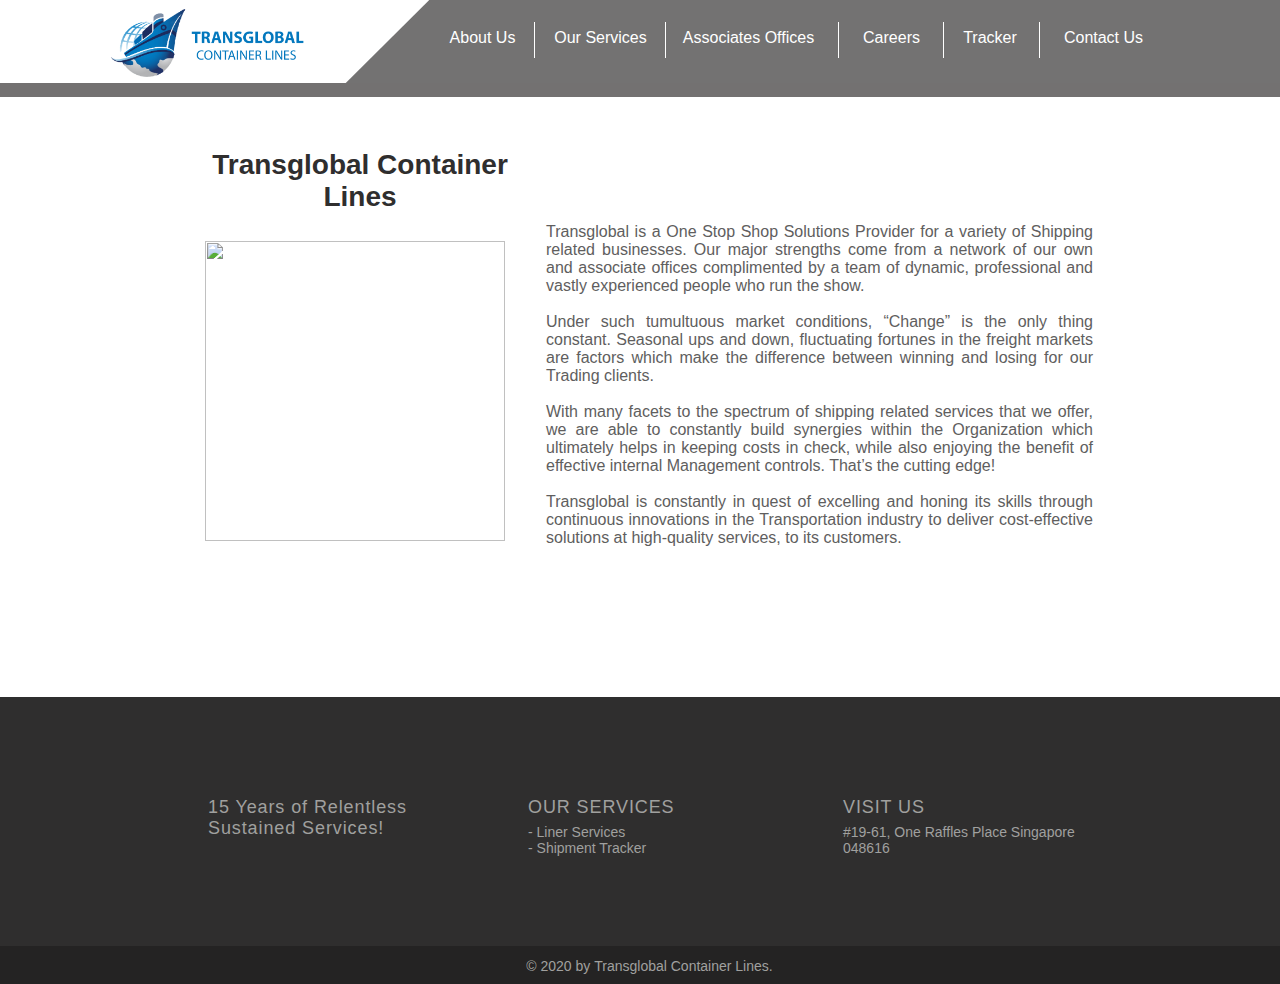
==== commit e744dfad: "Changed company name" ====
--- a/about-us.html
+++ b/about-us.html
@@ -360,7 +360,7 @@
                                                                     <div id="comp-jjdo8xpjinlineContent-gridWrapper" data-mesh-internal="true">
                                                                         <div id="comp-jjdo8xpjinlineContent-gridContainer" data-mesh-internal="true">
                                                                             <div data-packed="true" data-vertical-text="false" style="top:;bottom:;left:;right:;width:310px;height:auto;position:;pointer-events:none" class="txtNew" id="comp-jjdoe62d">
-                                                                                <h2 class="font_2" style="text-align:center;"><span style="font-family:open sans,sans-serif;">Transliner</span><span style="font-family:open sans,sans-serif;"> Pte Ltd</span></h2>
+                                                                                <h2 class="font_2" style="text-align:center;"><span style="font-family:open sans,sans-serif;">Transglobal</span><span style="font-family:open sans,sans-serif;"> Container Lines</span></h2>
                                                                             </div>
                                                                             <div style="top:;bottom:;left:;right:;width:300px;height:300px;position:" title="" data-is-responsive="false" data-display-mode="fill" data-content-padding-horizontal="0" data-content-padding-vertical="0" data-exact-height="300" class="ca1" id="comp-jjdodmks">
                                                                                 <div style="width:300px;height:300px" id="comp-jjdodmkslink" class="ca1link">
@@ -368,13 +368,13 @@
                                                                                 </div>
                                                                             </div>
                                                                             <div data-packed="false" data-vertical-text="false" style="top:;bottom:;left:;right:;width:547px;height:auto;position:;min-height:473px;pointer-events:none" data-min-height="473" class="txtNew" id="comp-jjdofa03">
-                                                                                <p class="font_8" style="font-size:16px; text-align:justify;"><span style="font-size:16px;"><span style="font-family:open sans,sans-serif;">TransLiner is a One Stop Shop Solutions Provider for a variety of Shipping related businesses. Our major strengths come from a network of our own and associate offices </span></span><span style="font-size:16px;"><span style="font-family:open sans,sans-serif;">complimented</span></span><span style="font-size:16px;"><span style="font-family:open sans,sans-serif;"> by a team of dynamic, professional and vastly experienced people who run the show.</span></span></p>
+                                                                                <p class="font_8" style="font-size:16px; text-align:justify;"><span style="font-size:16px;"><span style="font-family:open sans,sans-serif;">Transglobal is a One Stop Shop Solutions Provider for a variety of Shipping related businesses. Our major strengths come from a network of our own and associate offices </span></span><span style="font-size:16px;"><span style="font-family:open sans,sans-serif;">complimented</span></span><span style="font-size:16px;"><span style="font-family:open sans,sans-serif;"> by a team of dynamic, professional and vastly experienced people who run the show.</span></span></p>
                                                                                 <p class="font_8" style="font-size:16px; text-align:justify;">&nbsp;</p>
                                                                                 <p class="font_8" style="font-size:16px; text-align:justify;"><span style="font-size:16px;"><span style="font-family:open sans,sans-serif;">Under such </span></span><span style="font-size:16px;"><span style="font-family:open sans,sans-serif;">tumultuous</span></span><span style="font-size:16px;"><span style="font-family:open sans,sans-serif;"> market conditions, &ldquo;Change&rdquo; is the only thing constant. Seasonal ups and down, fluctuating fortunes in the freight markets are factors which make the difference between winning and losing for our Trading clients.</span></span></p>
                                                                                 <p class="font_8" style="font-size:16px; text-align:justify;">&nbsp;</p>
                                                                                 <p class="font_8" style="font-size:16px; text-align:justify;"><span style="font-size:16px;"><span style="font-family:open sans,sans-serif;">With many facets to the spectrum of shipping related services that we offer, we are able to constantly build synergies within the Organization which ultimately helps in keeping costs in check, while also enjoying the benefit of effective internal Management controls. That&rsquo;s the cutting edge!</span></span></p>
                                                                                 <p class="font_8" style="font-size:16px; text-align:justify;">&nbsp;</p>
-                                                                                <p class="font_8" style="font-size:16px; text-align:justify;"><span style="font-size:16px;"><span style="font-family:open sans,sans-serif;">TransLiner is constantly in quest of excelling and honing its skills through continuous innovations in the Transportation industry to deliver </span></span><span style="font-size:16px;"><span style="font-family:open sans,sans-serif;">cost-effective</span></span><span style="font-size:16px;"><span style="font-family:open sans,sans-serif;"> solutions at </span></span><span style="font-size:16px;"><span style="font-family:open sans,sans-serif;">high-quality</span></span><span style="font-size:16px;"><span style="font-family:open sans,sans-serif;"> services, to its customers.</span></span></p>
+                                                                                <p class="font_8" style="font-size:16px; text-align:justify;"><span style="font-size:16px;"><span style="font-family:open sans,sans-serif;">Transglobal is constantly in quest of excelling and honing its skills through continuous innovations in the Transportation industry to deliver </span></span><span style="font-size:16px;"><span style="font-family:open sans,sans-serif;">cost-effective</span></span><span style="font-size:16px;"><span style="font-family:open sans,sans-serif;"> solutions at </span></span><span style="font-size:16px;"><span style="font-family:open sans,sans-serif;">high-quality</span></span><span style="font-size:16px;"><span style="font-family:open sans,sans-serif;"> services, to its customers.</span></span></p>
                                                                             </div>
                                                                         </div>
                                                                     </div>
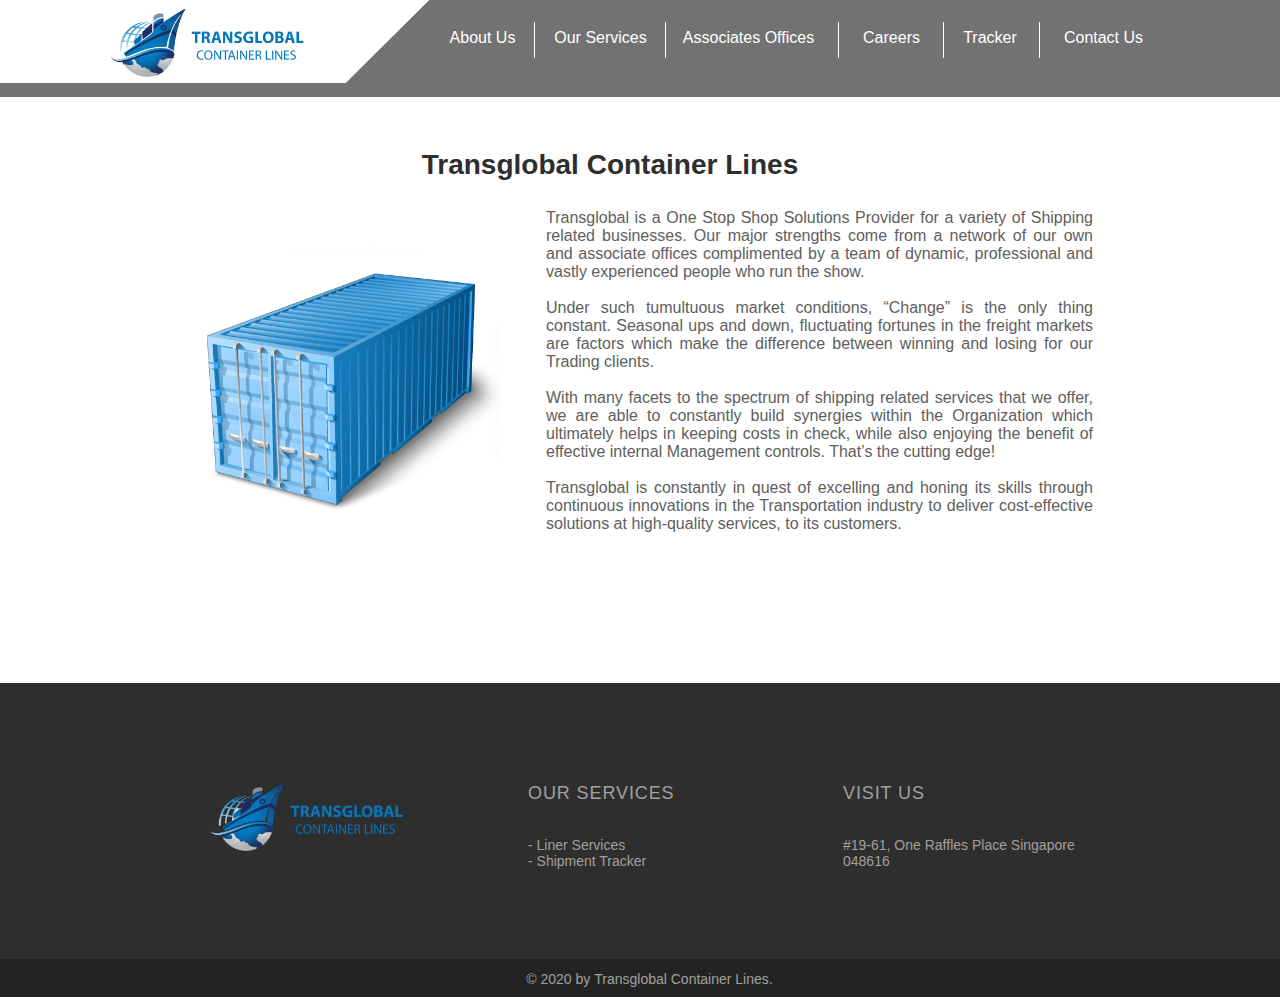
==== commit 5949ca8a: "Updated design of pages" ====
--- a/about-us.html
+++ b/about-us.html
@@ -334,7 +334,7 @@
 
                                                                         #comp-jjdofa03 {
                                                                             position: relative;
-                                                                            margin: 0px 0px 1px calc((100% - 980px) * 0.5);
+                                                                            margin: 18px 0px 1px calc((100% - 980px) * 0.5);
                                                                             left: 396px;
                                                                             grid-area: 2 / 1 / 3 / 2;
                                                                             justify-self: start;
@@ -359,12 +359,12 @@
                                                                     </style>
                                                                     <div id="comp-jjdo8xpjinlineContent-gridWrapper" data-mesh-internal="true">
                                                                         <div id="comp-jjdo8xpjinlineContent-gridContainer" data-mesh-internal="true">
-                                                                            <div data-packed="true" data-vertical-text="false" style="top:;bottom:;left:;right:;width:310px;height:auto;position:;pointer-events:none" class="txtNew" id="comp-jjdoe62d">
+                                                                            <div data-packed="true" data-vertical-text="false" style="width:810px;height:auto;pointer-events:none" class="txtNew" id="comp-jjdoe62d">
                                                                                 <h2 class="font_2" style="text-align:center;"><span style="font-family:open sans,sans-serif;">Transglobal</span><span style="font-family:open sans,sans-serif;"> Container Lines</span></h2>
                                                                             </div>
                                                                             <div style="top:;bottom:;left:;right:;width:300px;height:300px;position:" title="" data-is-responsive="false" data-display-mode="fill" data-content-padding-horizontal="0" data-content-padding-vertical="0" data-exact-height="300" class="ca1" id="comp-jjdodmks">
                                                                                 <div style="width:300px;height:300px" id="comp-jjdodmkslink" class="ca1link">
-                                                                                    <wix-image style="width:300px;height:300px;top:0;left:0" data-has-bg-scroll-effect="" data-image-info="{&quot;imageData&quot;:{&quot;type&quot;:&quot;Image&quot;,&quot;id&quot;:&quot;dataItem-jjdodmme&quot;,&quot;metaData&quot;:{&quot;pageId&quot;:&quot;y2079&quot;,&quot;isPreset&quot;:false,&quot;schemaVersion&quot;:&quot;2.0&quot;,&quot;isHidden&quot;:false},&quot;title&quot;:&quot;&quot;,&quot;uri&quot;:&quot;0c4667_1589c37b515940a9ba90629054da9231~mv2_d_2488_2489_s_4_2.png&quot;,&quot;description&quot;:&quot;&quot;,&quot;width&quot;:2488,&quot;height&quot;:2489,&quot;alt&quot;:&quot;&quot;,&quot;displayMode&quot;:&quot;fill&quot;},&quot;containerId&quot;:&quot;comp-jjdodmks&quot;,&quot;displayMode&quot;:&quot;fill&quot;}" data-has-ssr-src="true" data-is-svg="false" data-is-svg-mask="false" id="comp-jjdodmksimg" class="ca1img"><img id="comp-jjdodmksimgimage" style="object-position:50% 50%;width:300px;height:300px;object-fit:cover" alt="" data-type="image" itemProp="image" src="../static.wixstatic.com/media/0c4667_1589c37b515940a9ba90629054da9231_mv2_d_2/v1/fill/w_180%2ch_180%2cal_c%2cusm_0.66_1.00_0.01%2cblur_2/0c4667_1589c37b515940a9ba90629054da9231_mv2_d_2488_2489_s_4_2.43.del" /></wix-image>
+                                                                                    <img id="comp-jjdodmksimgimage" style="object-position:50% 50%;width:300px;height:300px;margin-top: 34px;object-fit:cover" alt="" data-type="image" itemProp="image" src="images/about.png" />
                                                                                 </div>
                                                                             </div>
                                                                             <div data-packed="false" data-vertical-text="false" style="top:;bottom:;left:;right:;width:547px;height:auto;position:;min-height:473px;pointer-events:none" data-min-height="473" class="txtNew" id="comp-jjdofa03">
@@ -402,8 +402,9 @@
                                 <div id="SITE_FOOTERinlineContent-gridWrapper" data-mesh-internal="true">
                                     <div id="SITE_FOOTERinlineContent-gridContainer" data-mesh-internal="true">
                                         <div data-packed="true" data-vertical-text="false" style="top:;bottom:;left:;right:;width:254px;height:auto;position:;pointer-events:none" class="txtNew" id="comp-il5cr9td">
-                                            <h6 class="font_6"><span style="color:rgb(160, 160, 159); letter-spacing:0.05em;">15 Years of Relentless&nbsp;</span></h6>
-                                            <h6 class="font_6"><span style="color:rgb(160, 160, 159); letter-spacing:0.05em;">Sustained Services!</span></h6>
+                                            <a href="index.html" class="ca1link">
+                                                <img style="object-position:50% 50%;width:201px;height:68px;object-fit:cover" alt="" data-type="image" itemProp="image" src="images/logo/logo.png" />
+                                            </a>
                                         </div>
                                         <div data-packed="true" data-vertical-text="false" style="top:;bottom:;left:;right:;width:251px;height:auto;position:;pointer-events:none" class="txtNew" id="comp-il5csysb">
                                             <h6 class="font_6"><span class="color_13"><span style="letter-spacing:0.05em;">OUR SERVICES</span></span></h6>
--- a/css/style.css
+++ b/css/style.css
@@ -2666,4 +2666,8 @@
 
     #mediait2pzfvm7inlineContent-gridContainer > [id$="-rotated-wrapper"] > * {
         pointer-events: auto;
-    }+    }
+
+.gm1mapContainer {
+    height: 162px;
+}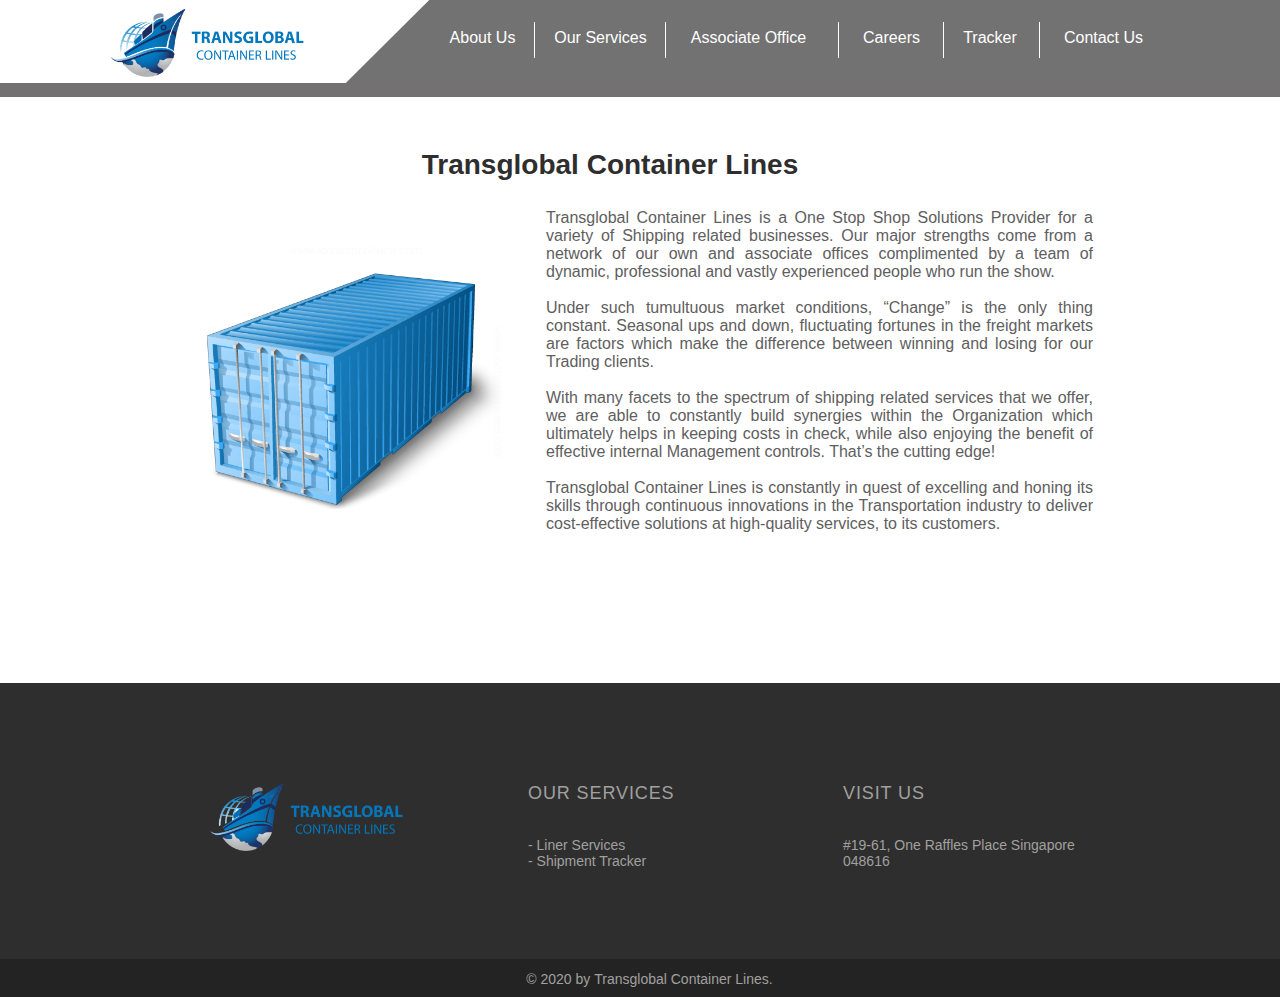
==== commit 8a479e5a: "Company name change" ====
--- a/about-us.html
+++ b/about-us.html
@@ -115,7 +115,7 @@
                                                                 </div>
                                                                 <div data-packed="true" data-vertical-text="false" style="top:;bottom:;left:;right:;width:169px;height:auto;position:;pointer-events:none" class="txtNew" id="comp-jie4jxu8">
                                                                     <h4 class="font_4" style="font-size:16px; text-align:center;">
-                                                                        <a href="offices.html" target="_self"><span class="color_11"><span style="font-size:16px;"><span style="font-family:open sans,sans-serif;">Associates Offices</span></span></span></a>
+                                                                        <a href="offices.html" target="_self"><span class="color_11"><span style="font-size:16px;"><span style="font-family:open sans,sans-serif;">Associate Office</span></span></span></a>
                                                                     </h4>
                                                                 </div>
                                                                 <div data-is-responsive="false" style="top:;bottom:;left:;right:;width:5px;height:36px;position:" class="style-juj5tk0q" id="comp-jie8ldi6">
@@ -368,13 +368,13 @@
                                                                                 </div>
                                                                             </div>
                                                                             <div data-packed="false" data-vertical-text="false" style="top:;bottom:;left:;right:;width:547px;height:auto;position:;min-height:473px;pointer-events:none" data-min-height="473" class="txtNew" id="comp-jjdofa03">
-                                                                                <p class="font_8" style="font-size:16px; text-align:justify;"><span style="font-size:16px;"><span style="font-family:open sans,sans-serif;">Transglobal is a One Stop Shop Solutions Provider for a variety of Shipping related businesses. Our major strengths come from a network of our own and associate offices </span></span><span style="font-size:16px;"><span style="font-family:open sans,sans-serif;">complimented</span></span><span style="font-size:16px;"><span style="font-family:open sans,sans-serif;"> by a team of dynamic, professional and vastly experienced people who run the show.</span></span></p>
+                                                                                <p class="font_8" style="font-size:16px; text-align:justify;"><span style="font-size:16px;"><span style="font-family:open sans,sans-serif;">Transglobal Container Lines is a One Stop Shop Solutions Provider for a variety of Shipping related businesses. Our major strengths come from a network of our own and associate offices </span></span><span style="font-size:16px;"><span style="font-family:open sans,sans-serif;">complimented</span></span><span style="font-size:16px;"><span style="font-family:open sans,sans-serif;"> by a team of dynamic, professional and vastly experienced people who run the show.</span></span></p>
                                                                                 <p class="font_8" style="font-size:16px; text-align:justify;">&nbsp;</p>
                                                                                 <p class="font_8" style="font-size:16px; text-align:justify;"><span style="font-size:16px;"><span style="font-family:open sans,sans-serif;">Under such </span></span><span style="font-size:16px;"><span style="font-family:open sans,sans-serif;">tumultuous</span></span><span style="font-size:16px;"><span style="font-family:open sans,sans-serif;"> market conditions, &ldquo;Change&rdquo; is the only thing constant. Seasonal ups and down, fluctuating fortunes in the freight markets are factors which make the difference between winning and losing for our Trading clients.</span></span></p>
                                                                                 <p class="font_8" style="font-size:16px; text-align:justify;">&nbsp;</p>
                                                                                 <p class="font_8" style="font-size:16px; text-align:justify;"><span style="font-size:16px;"><span style="font-family:open sans,sans-serif;">With many facets to the spectrum of shipping related services that we offer, we are able to constantly build synergies within the Organization which ultimately helps in keeping costs in check, while also enjoying the benefit of effective internal Management controls. That&rsquo;s the cutting edge!</span></span></p>
                                                                                 <p class="font_8" style="font-size:16px; text-align:justify;">&nbsp;</p>
-                                                                                <p class="font_8" style="font-size:16px; text-align:justify;"><span style="font-size:16px;"><span style="font-family:open sans,sans-serif;">Transglobal is constantly in quest of excelling and honing its skills through continuous innovations in the Transportation industry to deliver </span></span><span style="font-size:16px;"><span style="font-family:open sans,sans-serif;">cost-effective</span></span><span style="font-size:16px;"><span style="font-family:open sans,sans-serif;"> solutions at </span></span><span style="font-size:16px;"><span style="font-family:open sans,sans-serif;">high-quality</span></span><span style="font-size:16px;"><span style="font-family:open sans,sans-serif;"> services, to its customers.</span></span></p>
+                                                                                <p class="font_8" style="font-size:16px; text-align:justify;"><span style="font-size:16px;"><span style="font-family:open sans,sans-serif;">Transglobal Container Lines is constantly in quest of excelling and honing its skills through continuous innovations in the Transportation industry to deliver </span></span><span style="font-size:16px;"><span style="font-family:open sans,sans-serif;">cost-effective</span></span><span style="font-size:16px;"><span style="font-family:open sans,sans-serif;"> solutions at </span></span><span style="font-size:16px;"><span style="font-family:open sans,sans-serif;">high-quality</span></span><span style="font-size:16px;"><span style="font-family:open sans,sans-serif;"> services, to its customers.</span></span></p>
                                                                             </div>
                                                                         </div>
                                                                     </div>
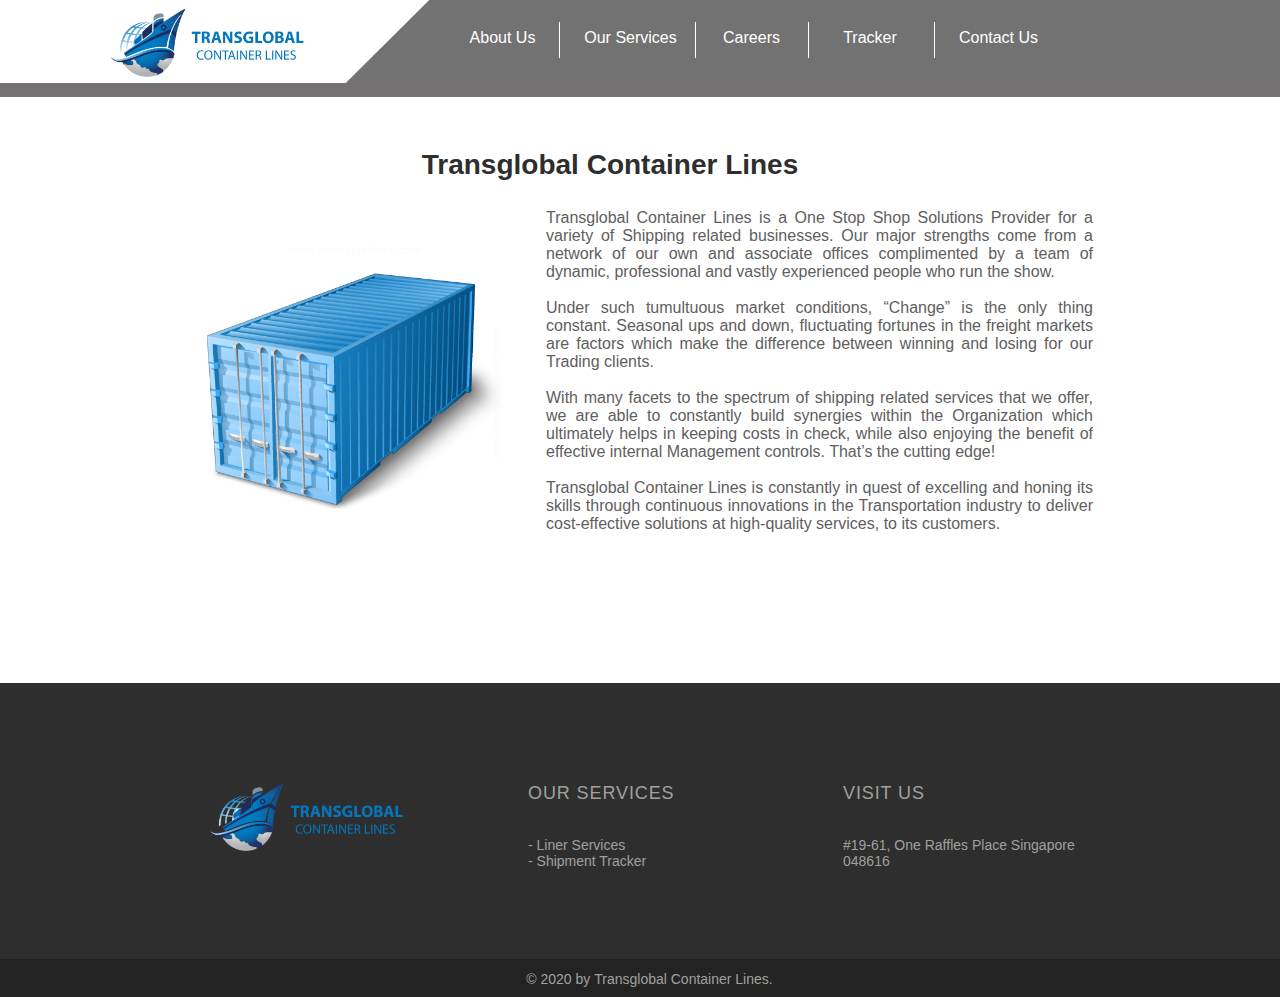
==== commit c012af04: "Removing Offices.html" ====
--- a/about-us.html
+++ b/about-us.html
@@ -15,7 +15,6 @@
     <link rel="apple-touch-icon" href="images/logo/icon.ico" type="image/x-icon" />
     <!-- Responsive -->
     <meta http-equiv="X-UA-Compatible" content="IE=edge">
-    <meta name="viewport" content="width=device-width, initial-scale=1.0, maximum-scale=1.0, user-scalable=0">
     <link rel="stylesheet" href="css/style.css" />
 </head>
 <body class="prewarmup">
@@ -113,14 +112,6 @@
                                                                 <div data-is-responsive="false" style="top:;bottom:;left:;right:;width:5px;height:36px;position:" class="style-juj5tk0q" id="comp-jie8lzo2">
                                                                     <div id="comp-jie8lzo2line" class="style-juj5tk0qline"></div>
                                                                 </div>
-                                                                <div data-packed="true" data-vertical-text="false" style="top:;bottom:;left:;right:;width:169px;height:auto;position:;pointer-events:none" class="txtNew" id="comp-jie4jxu8">
-                                                                    <h4 class="font_4" style="font-size:16px; text-align:center;">
-                                                                        <a href="offices.html" target="_self"><span class="color_11"><span style="font-size:16px;"><span style="font-family:open sans,sans-serif;">Associate Office</span></span></span></a>
-                                                                    </h4>
-                                                                </div>
-                                                                <div data-is-responsive="false" style="top:;bottom:;left:;right:;width:5px;height:36px;position:" class="style-juj5tk0q" id="comp-jie8ldi6">
-                                                                    <div id="comp-jie8ldi6line" class="style-juj5tk0qline"></div>
-                                                                </div>
                                                                 <div data-packed="true" data-vertical-text="false" style="top:;bottom:;left:;right:;width:129px;height:auto;position:;pointer-events:none" class="txtNew" id="comp-jie4jh5j">
                                                                     <h4 class="font_4" style="font-size:16px; text-align:center;">
                                                                         <a href="services.html" target="_self"><span class="color_11"><span style="font-size:16px;"><span style="font-family:open sans,sans-serif;">Our Services</span></span></span></a>
--- a/css/style.css
+++ b/css/style.css
@@ -1913,7 +1913,7 @@
 
 #comp-jie8m9vt {
     position: relative;
-    margin: 22px 0px 28px calc((100% - 980px) * 0.5);
+    margin: 22px 0px 28px calc((100% - 1190px) * 0.5);
     left: 890px;
     grid-area: 1 / 1 / 2 / 2;
     justify-self: start;
@@ -1922,7 +1922,7 @@
 
 #comp-jie4ne7f {
     position: relative;
-    margin: 29px 0px 34px calc((100% - 980px) * 0.5);
+    margin: 29px 0px 34px calc((100% - 1220px) * 0.5);
     left: 790px;
     grid-area: 1 / 1 / 2 / 2;
     justify-self: start;
@@ -1931,7 +1931,7 @@
 
 #comp-jie8lzo2 {
     position: relative;
-    margin: 22px 0px 28px calc((100% - 980px) * 0.5);
+    margin: 22px 0px 28px calc((100% - 1250px) * 0.5);
     left: 794px;
     grid-area: 1 / 1 / 2 / 2;
     justify-self: start;
@@ -1967,7 +1967,7 @@
 
 #comp-jie4jh5j {
     position: relative;
-    margin: 29px 0px 34px calc((100% - 980px) * 0.5);
+    margin: 29px 0px 34px calc((100% - 920px) * 0.5);
     left: 386px;
     grid-area: 1 / 1 / 2 / 2;
     justify-self: start;
@@ -1976,7 +1976,7 @@
 
 #comp-jie8la4r {
     position: relative;
-    margin: 22px 0px 28px calc((100% - 980px) * 0.5);
+    margin: 22px 0px 28px calc((100% - 920px) * 0.5);
     left: 516px;
     grid-area: 1 / 1 / 2 / 2;
     justify-self: start;
@@ -1985,7 +1985,7 @@
 
 #comp-jie450r4 {
     position: relative;
-    margin: 29px 0px 34px calc((100% - 980px) * 0.5);
+    margin: 29px 0px 34px calc((100% - 940px) * 0.5);
     left: 292px;
     grid-area: 1 / 1 / 2 / 2;
     justify-self: start;
@@ -1994,7 +1994,7 @@
 
 #comp-jie8h4li {
     position: relative;
-    margin: 22px 0px 28px calc((100% - 980px) * 0.5);
+    margin: 22px 0px 28px calc((100% - 930px) * 0.5);
     left: 385px;
     grid-area: 1 / 1 / 2 / 2;
     justify-self: start;
@@ -2003,7 +2003,7 @@
 
 #comp-jie4kfp2 {
     position: relative;
-    margin: 29px 0px 34px calc((100% - 980px) * 0.5);
+    margin: 29px 0px 34px calc((100% - 1260px) * 0.5);
     left: 680px;
     grid-area: 1 / 1 / 2 / 2;
     justify-self: start;
@@ -2021,7 +2021,7 @@
 
 #comp-jurudjak {
     position: relative;
-    margin: 29px 0px 34px calc((100% - 980px) * 0.5);
+    margin: 29px 0px 34px calc((100% - 1190px) * 0.5);
     left: 892px;
     grid-area: 1 / 1 / 2 / 2;
     justify-self: start;
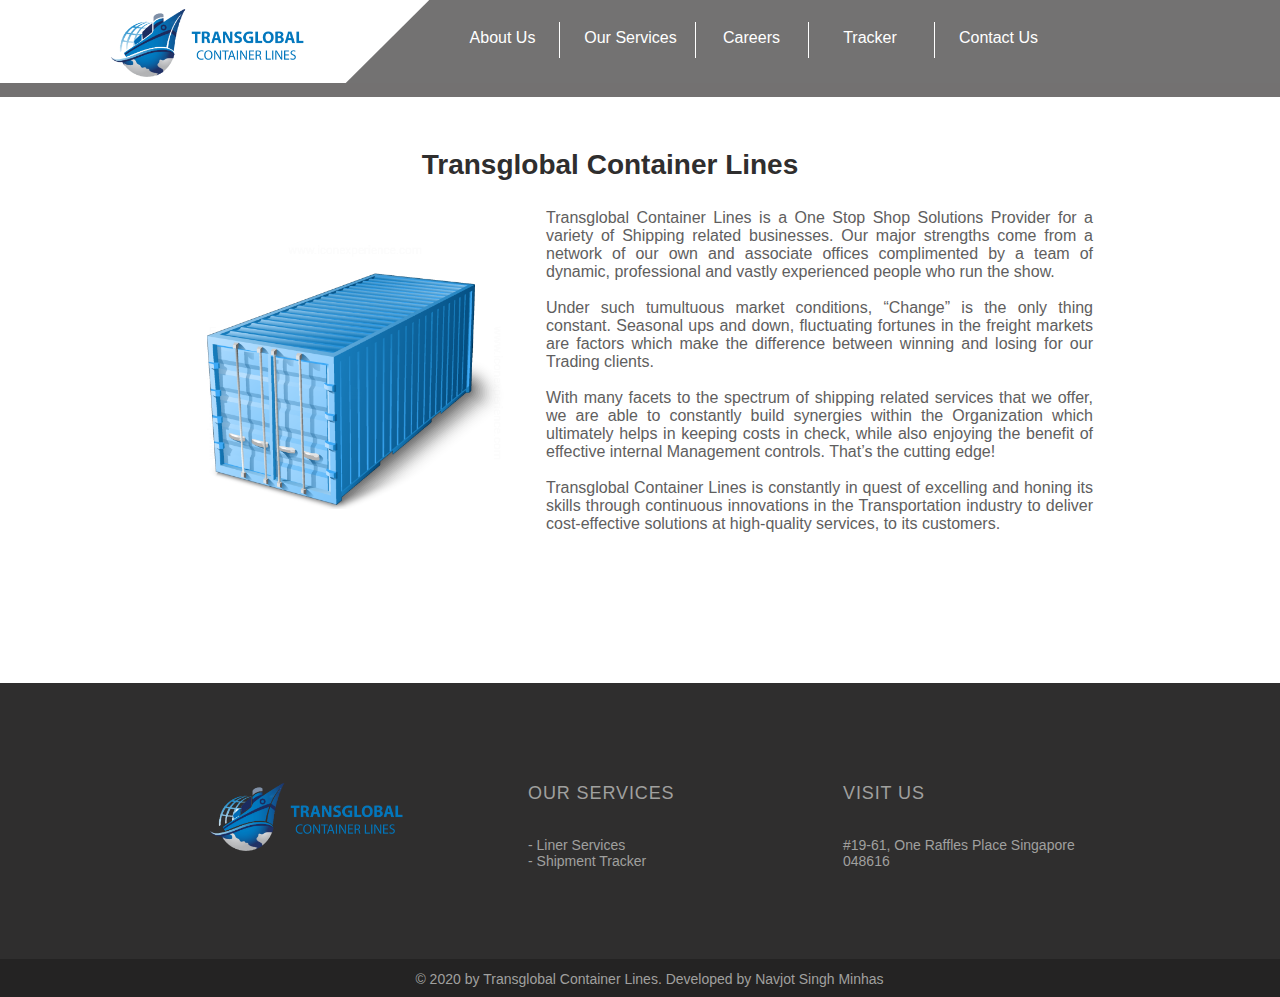
==== commit 6d015625: "Added developer" ====
--- a/about-us.html
+++ b/about-us.html
@@ -435,7 +435,7 @@
                                                         <div id="mediait2pzfvm7inlineContent-gridWrapper" data-mesh-internal="true">
                                                             <div id="mediait2pzfvm7inlineContent-gridContainer" data-mesh-internal="true">
                                                                 <div data-packed="true" data-vertical-text="false" style="top:;bottom:;left:;right:;width:689px;height:auto;position:;pointer-events:none" class="txtNew" id="comp-il5d5xvj">
-                                                                    <p class="font_8" style="text-align:center;"><span class="color_13">&copy; 2020 by&nbsp;Transglobal Container Lines.</span></p>
+                                                                    <p class="font_8" style="text-align:center;"><span class="color_13">&copy; 2020 by&nbsp;Transglobal Container Lines. Developed by <a href="mailto:navjotsingh548@gmail.com">Navjot Singh Minhas</a></span></p>
                                                                 </div>
                                                             </div>
                                                         </div>
--- a/css/style.css
+++ b/css/style.css
@@ -1,4 +1,4 @@
-/* Fonts Style*/
+﻿/* Fonts Style*/
 .font_0 {
     font: normal normal bold 22px/1.4em 'open sans',sans-serif;
     color: #891519;
@@ -2670,4 +2670,260 @@
 
 .gm1mapContainer {
     height: 162px;
+}
+
+/* Tracker */
+.expandable-table__wrapper {
+    table-layout: fixed;
+    text-align: center;
+    padding-bottom: 8px;
+    width: 100%;
+    border-spacing: 0;
+    background: #FFF;
+}
+
+table {
+    margin: 0;
+    padding: 0;
+    padding-bottom: 0px;
+    border: 0;
+    font: inherit;
+    vertical-align: baseline;
+}
+
+.expandable-table__wrapper thead {
+    display: none;
+}
+
+tbody {
+    margin: 0;
+    padding: 0;
+    border: 0;
+    font: inherit;
+    vertical-align: baseline;
+}
+
+tr {
+    margin: 0;
+    margin-bottom: 0px;
+    padding: 0;
+    border: 0;
+    font: inherit;
+    vertical-align: baseline;
+}
+
+.pt-results .expandable-table > table > tbody > tr {
+    border-radius: 2px;
+    box-shadow: 0 2px 2px 0 rgba(0,0,0,.14),0 3px 1px -2px rgba(0,0,0,.2),0 1px 5px 0 rgba(0,0,0,.12);
+    border: 1px solid #eee;
+    margin-bottom: 16px;
+}
+
+.expandable-table__wrapper > tbody > tr > .container-details, .expandable-table__wrapper > tbody > tr > .container-size {
+    width: 18%;
+}
+
+    .expandable-table__wrapper > tbody > tr > .loading-date {
+        width: 15%;
+    }
+
+    .expandable-table__wrapper > tbody > tr > .estimated-arrival-date {
+        width: 20%;
+    }
+
+.expandable-table__wrapper > tbody > tr > .last-status {
+    width: 25%;
+}
+
+.pt-results .expandable-table__wrapper .expandable-table__call-to-action {
+    right: 6px;
+}
+
+.expandable-table__wrapper > tbody > tr > td.expandable-table__expand-row {
+    display: none;
+    width: 100%;
+    padding: 16px;
+}
+
+.expandable-table__wrapper > tbody > tr > td {
+    display: inline-block;
+    vertical-align: top;
+    padding: 24px 0 24px 24px;
+}
+
+.expandable-table__wrapper > tbody > tr > td {
+    display: block;
+    text-align: left;
+    padding: 16px 0 16px 24px;
+    box-sizing: border-box;
+    float: left;
+    width: 45%;
+}
+    .expandable-table__wrapper > tbody > tr > td.expandable-table__call-to-action {
+        position: absolute;
+        right: 24px;
+        top: 24px;
+        width: 50px;
+        padding: 0;
+        text-align: right;
+    }
+
+.expandable-table__wrapper > tbody > tr > td {
+    display: block;
+    text-align: left;
+    padding: 16px 0 16px 24px;
+    box-sizing: border-box;
+    float: left;
+    width: 45%;
+}
+
+.expandable-table__wrapper > tbody > tr > td .pseudo-header--data-key {
+    width: 100%;
+    display: block;
+    color: #535353;
+    margin-right: 16px;
+}
+
+span {
+    margin: 0;
+    margin-right: 0px;
+    padding: 0;
+    border: 0;
+    font: inherit;
+    vertical-align: baseline;
+}
+
+.pt-results .expandable-table__wrapper .expandable-table__call-to-action .button {
+    padding: 0 16px;
+}
+
+.button {
+    padding: 0 16px;
+    color: #69B8D6;
+    display: inline-block;
+    border-radius: 2px;
+    line-height: 35px;
+}
+
+.expandable-table__wrapper > tbody > tr > td.expandable-table__call-to-action > a > .icon, .expandable-table__wrapper > tbody > tr > td.expandable-table__call-to-action > a > .notification__message--icon::before {
+    display: inline-block;
+    -moz-transition: all 220ms linear;
+    -webkit-transition: all 220ms linear;
+    transition: all 220ms linear;
+}
+
+.timeline:not(.timeline--schedule-routes) .timeline__event-table {
+    background: #EDEDED;
+}
+
+.timeline .timeline__event-table {
+    border-bottom: 1px solid #282828;
+    margin-bottom: 0;
+}
+
+.expandable-table__wrapper > tbody > tr {
+    display: block;
+    float: left;
+    border-top: 1px solid #EDEDED;
+    width: 100%;
+    position: relative;
+}
+
+.pt-results .expandable-table .pseudo-header--data-key + span {
+    display: block;
+    font-weight: 700;
+}
+
+.pt-find .search-form .form__field {
+    position: relative;
+    float: left;
+    width: 75%;
+    padding-right: 24px;
+}
+
+.pt-find .button.button--primary {
+    margin-top: 0;
+    text-transform: uppercase;
+    width: 25%;
+    box-shadow: none;
+    line-height: 56px;
+    padding: 0;
+}
+
+.pt-results {
+    margin-top: 30px;
+}
+
+.pt-from-to {
+    min-width: 16.67%;
+    float: left;
+    margin-right: 2%;
+    margin-bottom: 32px;
+}
+
+.pt-from-to {
+    min-width: 16.67%;
+    float: left;
+    margin-right: 2%;
+    margin-bottom: 32px;
+}
+
+.row {
+    padding-left: 20px;
+    padding-right: 20px;
+}
+
+.pt-find-container > .med-6{
+    padding-left: 0;
+}
+
+.pt-results .expandable-table .pseudo-header--data-key {
+    display: inline;
+    padding-left: 5px;
+}
+    .pt-results .expandable-table .pseudo-header--data-key + span {
+        padding-left: 29px;
+    }
+
+.screen-reader-only {
+    position: absolute;
+    width: 1px;
+    height: 1px;
+    padding: 0;
+    overflow: hidden;
+    clip: rect(0,0,0,0);
+    white-space: nowrap;
+    border: 0;
+}
+
+.timeline .timeline__event-table:first-child .timeline__event-table__row:nth-child(2)[data-status="done"]::before {
+    background: 0 0;
+    background-image: none;
+    background-image: linear-gradient(to bottom,transparent 60px,#325773 0);
+}
+
+.timeline:not(.timeline--schedule-routes) .timeline__event-table__row::after {
+    clear: both;
+    display: table;
+    content: "";
+}
+
+#results_print {
+    padding: 20px;
+}
+
+.page-header__content {
+    margin: 24px auto;
+    max-width: 1312px;
+    padding-left: 0;
+    padding-right: 16px;
+    padding-bottom: 16px;
+}
+
+.page-header h1 {
+    line-height: 85px;
+}
+
+.page-header {
+    padding-top: 16px;
 }